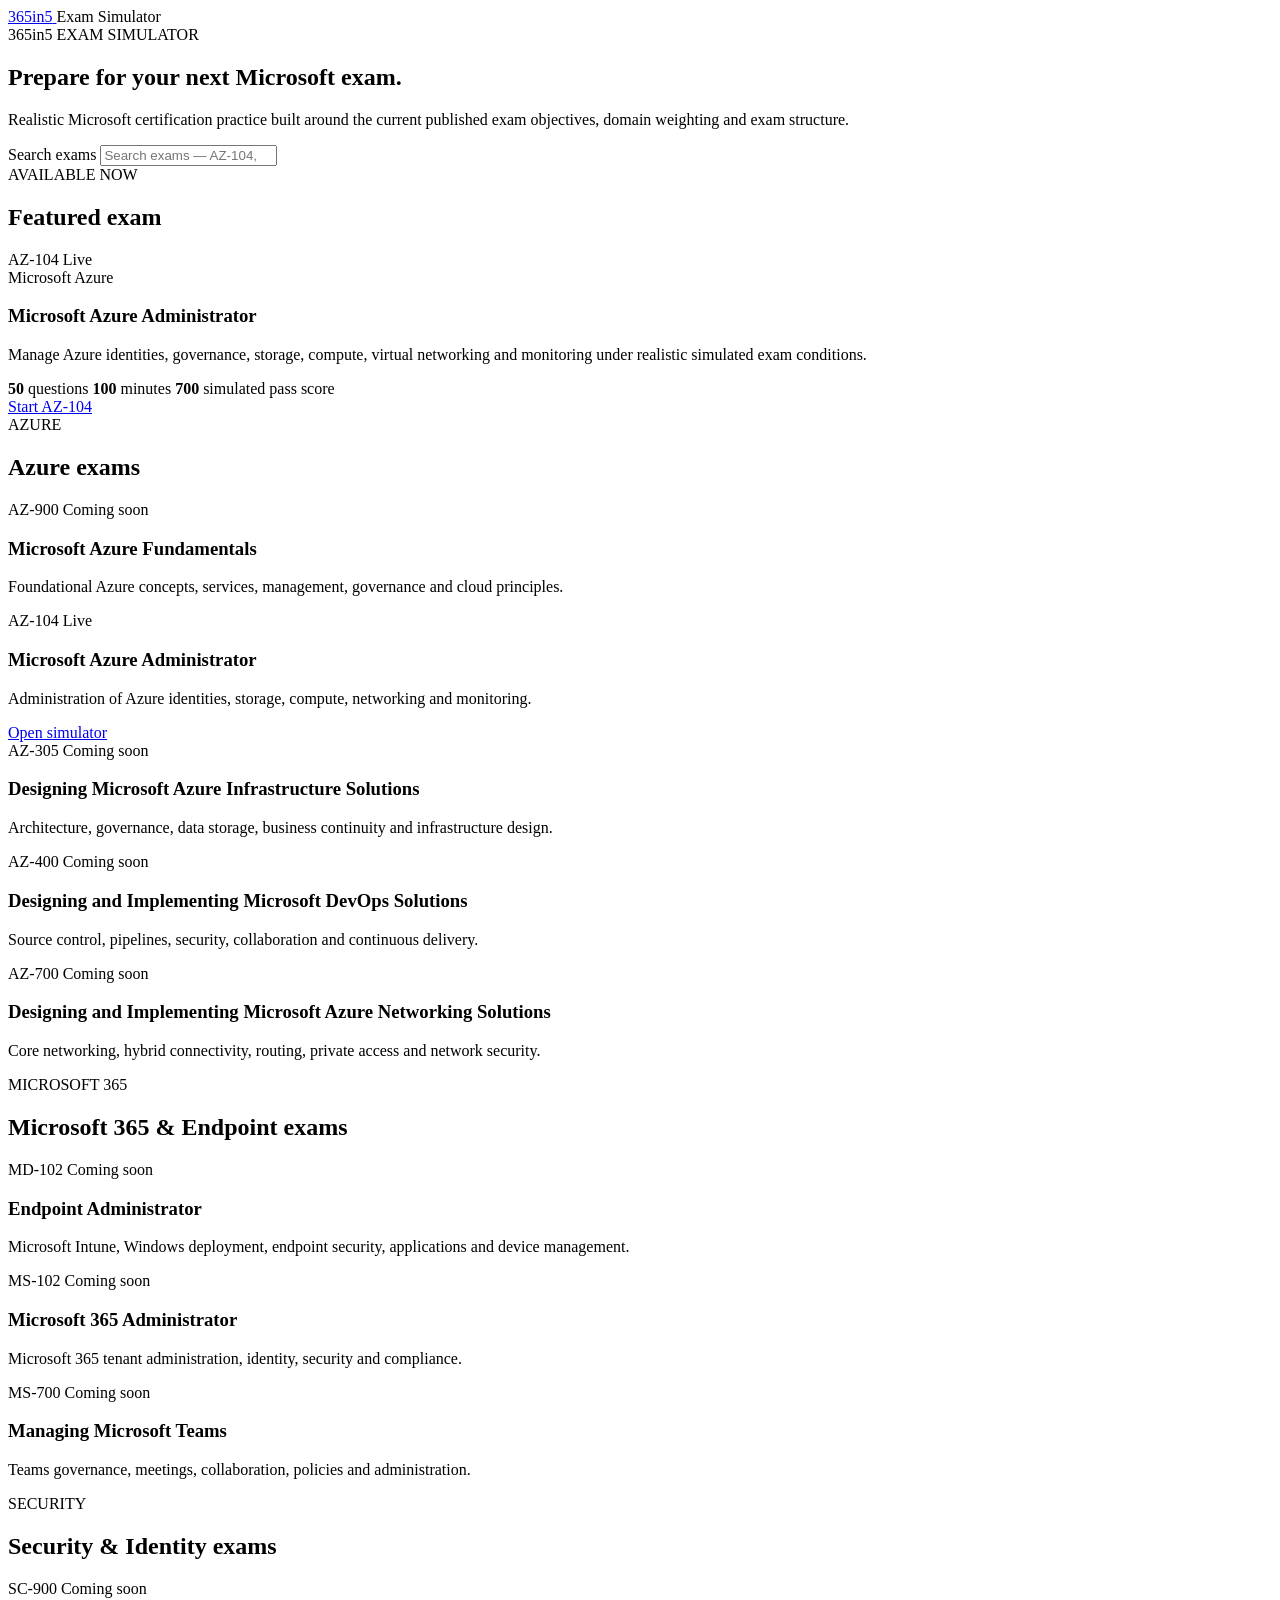
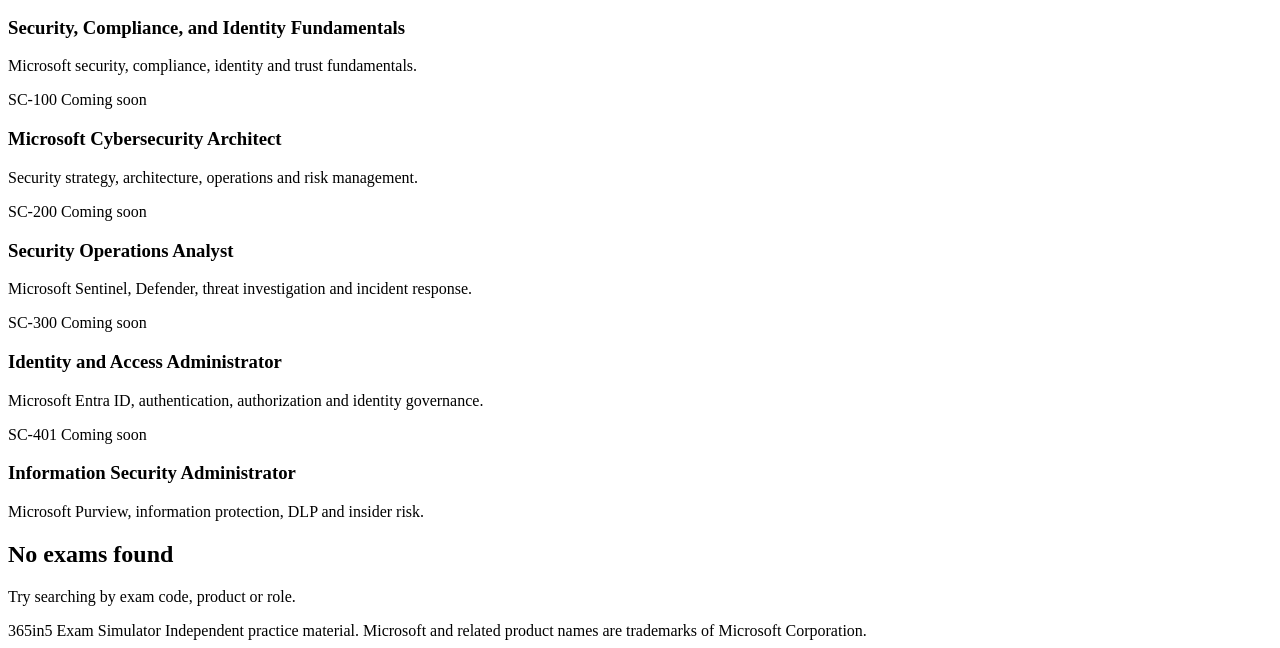
==== exams/index.html @ 089d5940 "Create main structure for exam simulator page This HTML file serves as the main structure for the 36" ====
<!DOCTYPE html>
<html lang="en">
<head>
  <meta charset="UTF-8">

  <meta
    name="viewport"
    content="width=device-width, initial-scale=1.0"
  >

  <meta
    name="description"
    content="365in5 Microsoft certification exam simulators. Practice Azure, Microsoft 365, Security, Endpoint and other Microsoft exams."
  >

  <title>Microsoft Exam Simulators | 365in5</title>

  <link rel="stylesheet" href="./styles.css">
</head>

<body>

  <div id="app">

    <!-- =====================================================
         HEADER
         ===================================================== -->

    <header class="site-header">

      <a
        class="brand"
        href="/"
        aria-label="365in5 home"
      >
        <span class="brand-mark">365</span><span>in5</span>
      </a>

      <span class="header-label">
        Exam Simulator
      </span>

    </header>


    <!-- =====================================================
         MAIN
         ===================================================== -->

    <main>


      <!-- ===================================================
           HERO
           =================================================== -->

      <section class="exam-hub-hero">

        <span class="eyebrow">
          365in5 EXAM SIMULATOR
        </span>

        <h1>
          Prepare for your next Microsoft exam.
        </h1>

        <p class="hero-copy">
          Realistic Microsoft certification practice built around
          the current published exam objectives, domain weighting
          and exam structure.
        </p>


        <!-- ===============================================
             SEARCH
             =============================================== -->

        <div class="exam-search-wrap">

          <label
            class="sr-only"
            for="examSearch"
          >
            Search exams
          </label>

          <input
            id="examSearch"
            class="exam-search"
            type="search"
            placeholder="Search exams — AZ-104, MD-102, SC-300..."
            autocomplete="off"
          >

        </div>

      </section>


      <!-- ===================================================
           FEATURED EXAM
           =================================================== -->

      <section class="exam-section">

        <div class="section-heading">

          <div>

            <span class="section-kicker">
              AVAILABLE NOW
            </span>

            <h2>
              Featured exam
            </h2>

          </div>

        </div>


        <article
          class="exam-card exam-card-featured"
          data-exam-search="az-104 azure administrator azure microsoft"
        >

          <div class="exam-card-top">

            <div>

              <span class="exam-code">
                AZ-104
              </span>

              <span class="status-badge status-live">
                Live
              </span>

            </div>

            <span class="exam-provider">
              Microsoft Azure
            </span>

          </div>


          <h3>
            Microsoft Azure Administrator
          </h3>


          <p>
            Manage Azure identities, governance, storage,
            compute, virtual networking and monitoring under
            realistic simulated exam conditions.
          </p>


          <div class="exam-stats">

            <span>
              <strong>50</strong>
              questions
            </span>

            <span>
              <strong>100</strong>
              minutes
            </span>

            <span>
              <strong>700</strong>
              simulated pass score
            </span>

          </div>


          <div class="exam-card-actions">

            <a
              class="primary-btn"
              href="./simulator.html?exam=az-104"
            >
              Start AZ-104
            </a>

          </div>

        </article>

      </section>


      <!-- ===================================================
           AZURE
           =================================================== -->

      <section class="exam-section">

        <div class="section-heading">

          <div>

            <span class="section-kicker">
              AZURE
            </span>

            <h2>
              Azure exams
            </h2>

          </div>

        </div>


        <div class="exam-grid">


          <!-- AZ-900 -->

          <article
            class="exam-card"
            data-exam-search="az-900 azure fundamentals microsoft"
          >

            <div class="exam-card-top">

              <span class="exam-code">
                AZ-900
              </span>

              <span class="status-badge status-coming">
                Coming soon
              </span>

            </div>

            <h3>
              Microsoft Azure Fundamentals
            </h3>

            <p>
              Foundational Azure concepts, services,
              management, governance and cloud principles.
            </p>

          </article>


          <!-- AZ-104 -->

          <article
            class="exam-card"
            data-exam-search="az-104 azure administrator microsoft"
          >

            <div class="exam-card-top">

              <span class="exam-code">
                AZ-104
              </span>

              <span class="status-badge status-live">
                Live
              </span>

            </div>

            <h3>
              Microsoft Azure Administrator
            </h3>

            <p>
              Administration of Azure identities,
              storage, compute, networking and monitoring.
            </p>

            <div class="exam-card-actions">

              <a
                class="secondary-btn"
                href="./simulator.html?exam=az-104"
              >
                Open simulator
              </a>

            </div>

          </article>


          <!-- AZ-305 -->

          <article
            class="exam-card"
            data-exam-search="az-305 azure solutions architect design infrastructure"
          >

            <div class="exam-card-top">

              <span class="exam-code">
                AZ-305
              </span>

              <span class="status-badge status-coming">
                Coming soon
              </span>

            </div>

            <h3>
              Designing Microsoft Azure Infrastructure Solutions
            </h3>

            <p>
              Architecture, governance, data storage,
              business continuity and infrastructure design.
            </p>

          </article>


          <!-- AZ-400 -->

          <article
            class="exam-card"
            data-exam-search="az-400 devops engineer azure microsoft"
          >

            <div class="exam-card-top">

              <span class="exam-code">
                AZ-400
              </span>

              <span class="status-badge status-coming">
                Coming soon
              </span>

            </div>

            <h3>
              Designing and Implementing Microsoft DevOps Solutions
            </h3>

            <p>
              Source control, pipelines, security,
              collaboration and continuous delivery.
            </p>

          </article>


          <!-- AZ-700 -->

          <article
            class="exam-card"
            data-exam-search="az-700 azure network engineer networking"
          >

            <div class="exam-card-top">

              <span class="exam-code">
                AZ-700
              </span>

              <span class="status-badge status-coming">
                Coming soon
              </span>

            </div>

            <h3>
              Designing and Implementing Microsoft Azure Networking Solutions
            </h3>

            <p>
              Core networking, hybrid connectivity,
              routing, private access and network security.
            </p>

          </article>

        </div>

      </section>


      <!-- ===================================================
           MICROSOFT 365 / ENDPOINT
           =================================================== -->

      <section class="exam-section">

        <div class="section-heading">

          <div>

            <span class="section-kicker">
              MICROSOFT 365
            </span>

            <h2>
              Microsoft 365 & Endpoint exams
            </h2>

          </div>

        </div>


        <div class="exam-grid">


          <!-- MD-102 -->

          <article
            class="exam-card"
            data-exam-search="md-102 endpoint administrator intune windows autopilot defender"
          >

            <div class="exam-card-top">

              <span class="exam-code">
                MD-102
              </span>

              <span class="status-badge status-coming">
                Coming soon
              </span>

            </div>

            <h3>
              Endpoint Administrator
            </h3>

            <p>
              Microsoft Intune, Windows deployment,
              endpoint security, applications and device management.
            </p>

          </article>


          <!-- MS-102 -->

          <article
            class="exam-card"
            data-exam-search="ms-102 microsoft 365 administrator entra defender purview"
          >

            <div class="exam-card-top">

              <span class="exam-code">
                MS-102
              </span>

              <span class="status-badge status-coming">
                Coming soon
              </span>

            </div>

            <h3>
              Microsoft 365 Administrator
            </h3>

            <p>
              Microsoft 365 tenant administration,
              identity, security and compliance.
            </p>

          </article>


          <!-- MS-700 -->

          <article
            class="exam-card"
            data-exam-search="ms-700 teams administrator microsoft teams"
          >

            <div class="exam-card-top">

              <span class="exam-code">
                MS-700
              </span>

              <span class="status-badge status-coming">
                Coming soon
              </span>

            </div>

            <h3>
              Managing Microsoft Teams
            </h3>

            <p>
              Teams governance, meetings,
              collaboration, policies and administration.
            </p>

          </article>

        </div>

      </section>


      <!-- ===================================================
           SECURITY
           =================================================== -->

      <section class="exam-section">

        <div class="section-heading">

          <div>

            <span class="section-kicker">
              SECURITY
            </span>

            <h2>
              Security & Identity exams
            </h2>

          </div>

        </div>


        <div class="exam-grid">


          <!-- SC-900 -->

          <article
            class="exam-card"
            data-exam-search="sc-900 security compliance identity fundamentals"
          >

            <div class="exam-card-top">

              <span class="exam-code">
                SC-900
              </span>

              <span class="status-badge status-coming">
                Coming soon
              </span>

            </div>

            <h3>
              Security, Compliance, and Identity Fundamentals
            </h3>

            <p>
              Microsoft security, compliance,
              identity and trust fundamentals.
            </p>

          </article>


          <!-- SC-100 -->

          <article
            class="exam-card"
            data-exam-search="sc-100 cybersecurity architect microsoft"
          >

            <div class="exam-card-top">

              <span class="exam-code">
                SC-100
              </span>

              <span class="status-badge status-coming">
                Coming soon
              </span>

            </div>

            <h3>
              Microsoft Cybersecurity Architect
            </h3>

            <p>
              Security strategy, architecture,
              operations and risk management.
            </p>

          </article>


          <!-- SC-200 -->

          <article
            class="exam-card"
            data-exam-search="sc-200 security operations analyst sentinel defender"
          >

            <div class="exam-card-top">

              <span class="exam-code">
                SC-200
              </span>

              <span class="status-badge status-coming">
                Coming soon
              </span>

            </div>

            <h3>
              Security Operations Analyst
            </h3>

            <p>
              Microsoft Sentinel, Defender,
              threat investigation and incident response.
            </p>

          </article>


          <!-- SC-300 -->

          <article
            class="exam-card"
            data-exam-search="sc-300 identity access administrator entra id"
          >

            <div class="exam-card-top">

              <span class="exam-code">
                SC-300
              </span>

              <span class="status-badge status-coming">
                Coming soon
              </span>

            </div>

            <h3>
              Identity and Access Administrator
            </h3>

            <p>
              Microsoft Entra ID, authentication,
              authorization and identity governance.
            </p>

          </article>


          <!-- SC-401 -->

          <article
            class="exam-card"
            data-exam-search="sc-401 information security administrator purview"
          >

            <div class="exam-card-top">

              <span class="exam-code">
                SC-401
              </span>

              <span class="status-badge status-coming">
                Coming soon
              </span>

            </div>

            <h3>
              Information Security Administrator
            </h3>

            <p>
              Microsoft Purview, information protection,
              DLP and insider risk.
            </p>

          </article>

        </div>

      </section>


      <!-- ===================================================
           EMPTY SEARCH RESULT
           =================================================== -->

      <section
        id="noResults"
        class="no-results hidden"
      >

        <h2>
          No exams found
        </h2>

        <p>
          Try searching by exam code, product or role.
        </p>

      </section>

    </main>


    <!-- =====================================================
         FOOTER
         ===================================================== -->

    <footer>

      <span>
        365in5 Exam Simulator
      </span>

      <span>
        Independent practice material.
        Microsoft and related product names are trademarks
        of Microsoft Corporation.
      </span>

    </footer>

  </div>


  <!-- =======================================================
       HUB SEARCH
       ======================================================= -->

  <script>

    (() => {

      "use strict";


      const searchInput =
        document.getElementById("examSearch");


      const examCards =
        Array.from(
          document.querySelectorAll(".exam-card")
        );


      const sections =
        Array.from(
          document.querySelectorAll(".exam-section")
        );


      const noResults =
        document.getElementById("noResults");


      function normalise(value) {

        return String(value)
          .toLowerCase()
          .trim();

      }


      function filterExams() {

        const query =
          normalise(searchInput.value);


        let visibleCards = 0;


        examCards.forEach((card) => {

          const haystack =
            normalise(
              card.dataset.examSearch +
              " " +
              card.textContent
            );


          const visible =
            query === "" ||
            haystack.includes(query);


          card.classList.toggle(
            "hidden",
            !visible
          );


          if (visible) {

            visibleCards++;

          }

        });


        sections.forEach((section) => {

          const visibleInside =
            section.querySelector(
              ".exam-card:not(.hidden)"
            );


          section.classList.toggle(
            "hidden",
            !visibleInside
          );

        });


        noResults.classList.toggle(
          "hidden",
          visibleCards !== 0
        );

      }


      searchInput.addEventListener(
        "input",
        filterExams
      );

    })();

  </script>

</body>
</html>
---- exams/styles.css ----

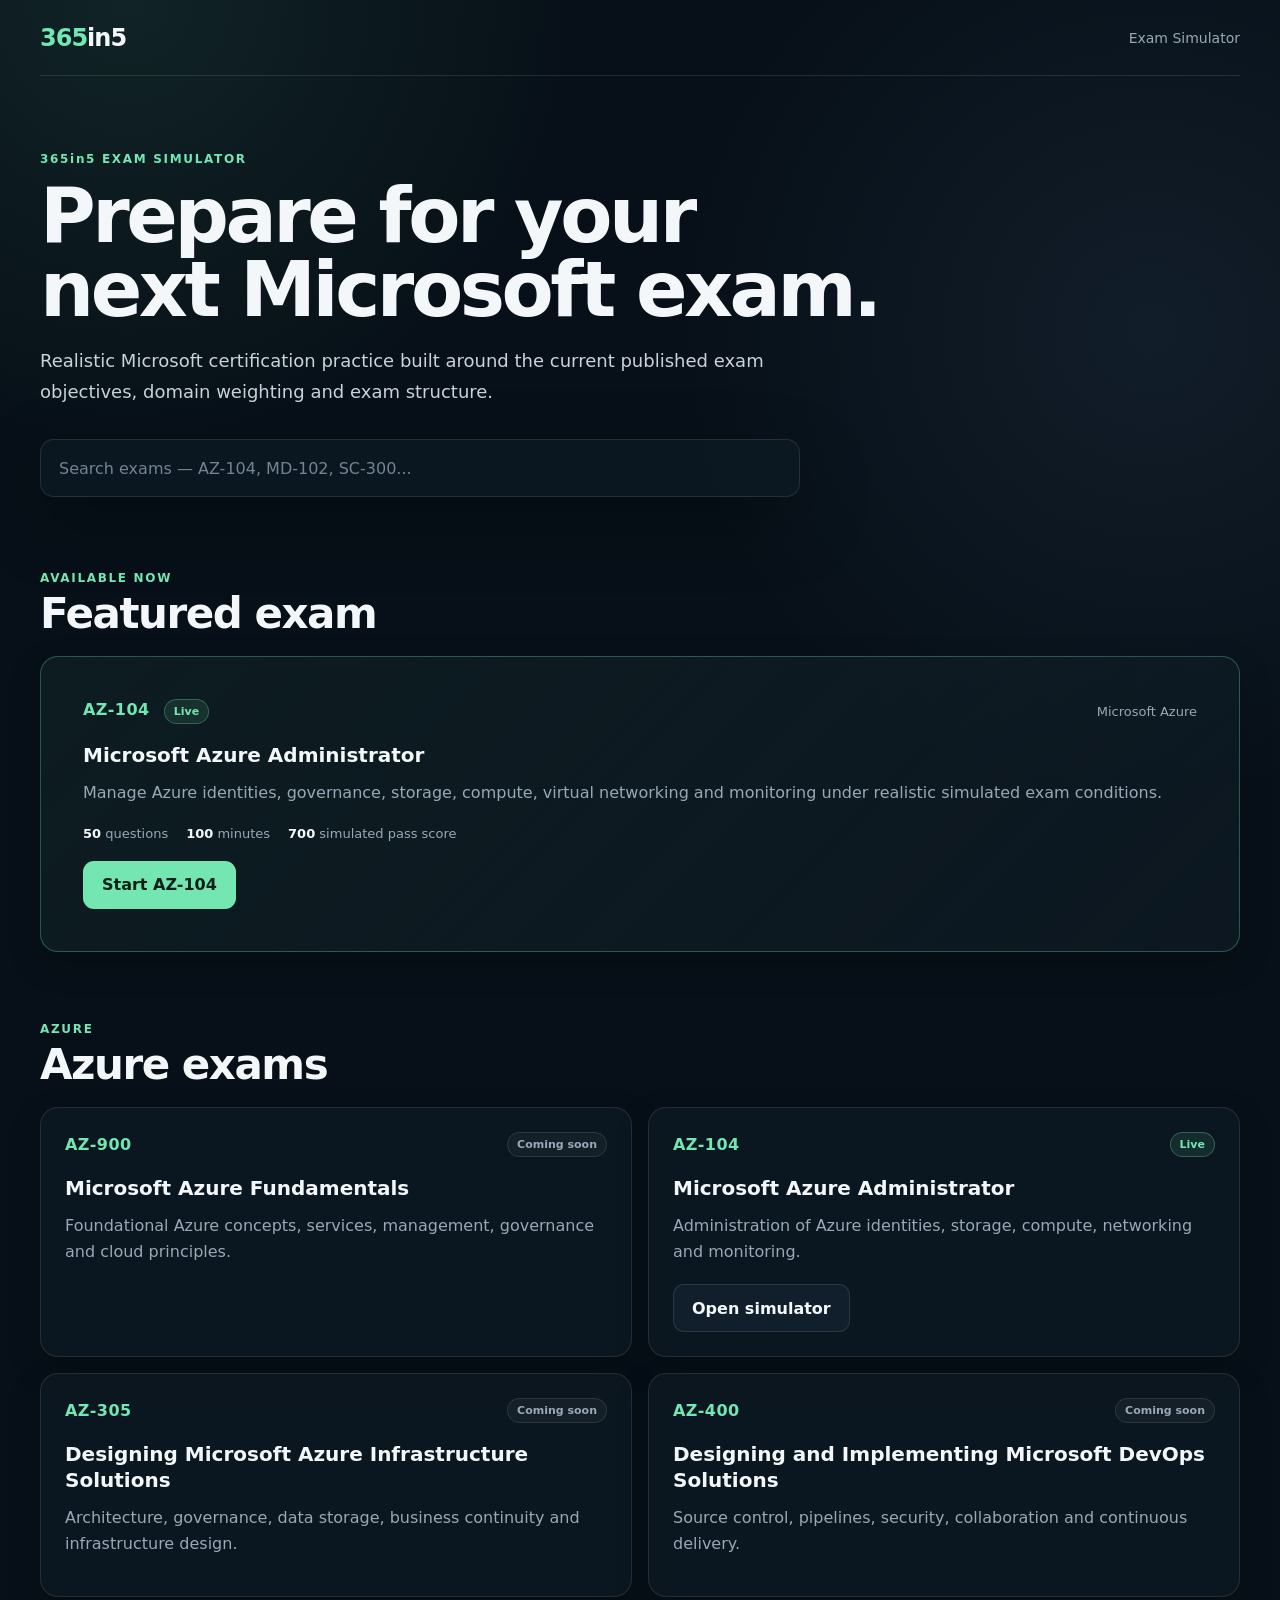
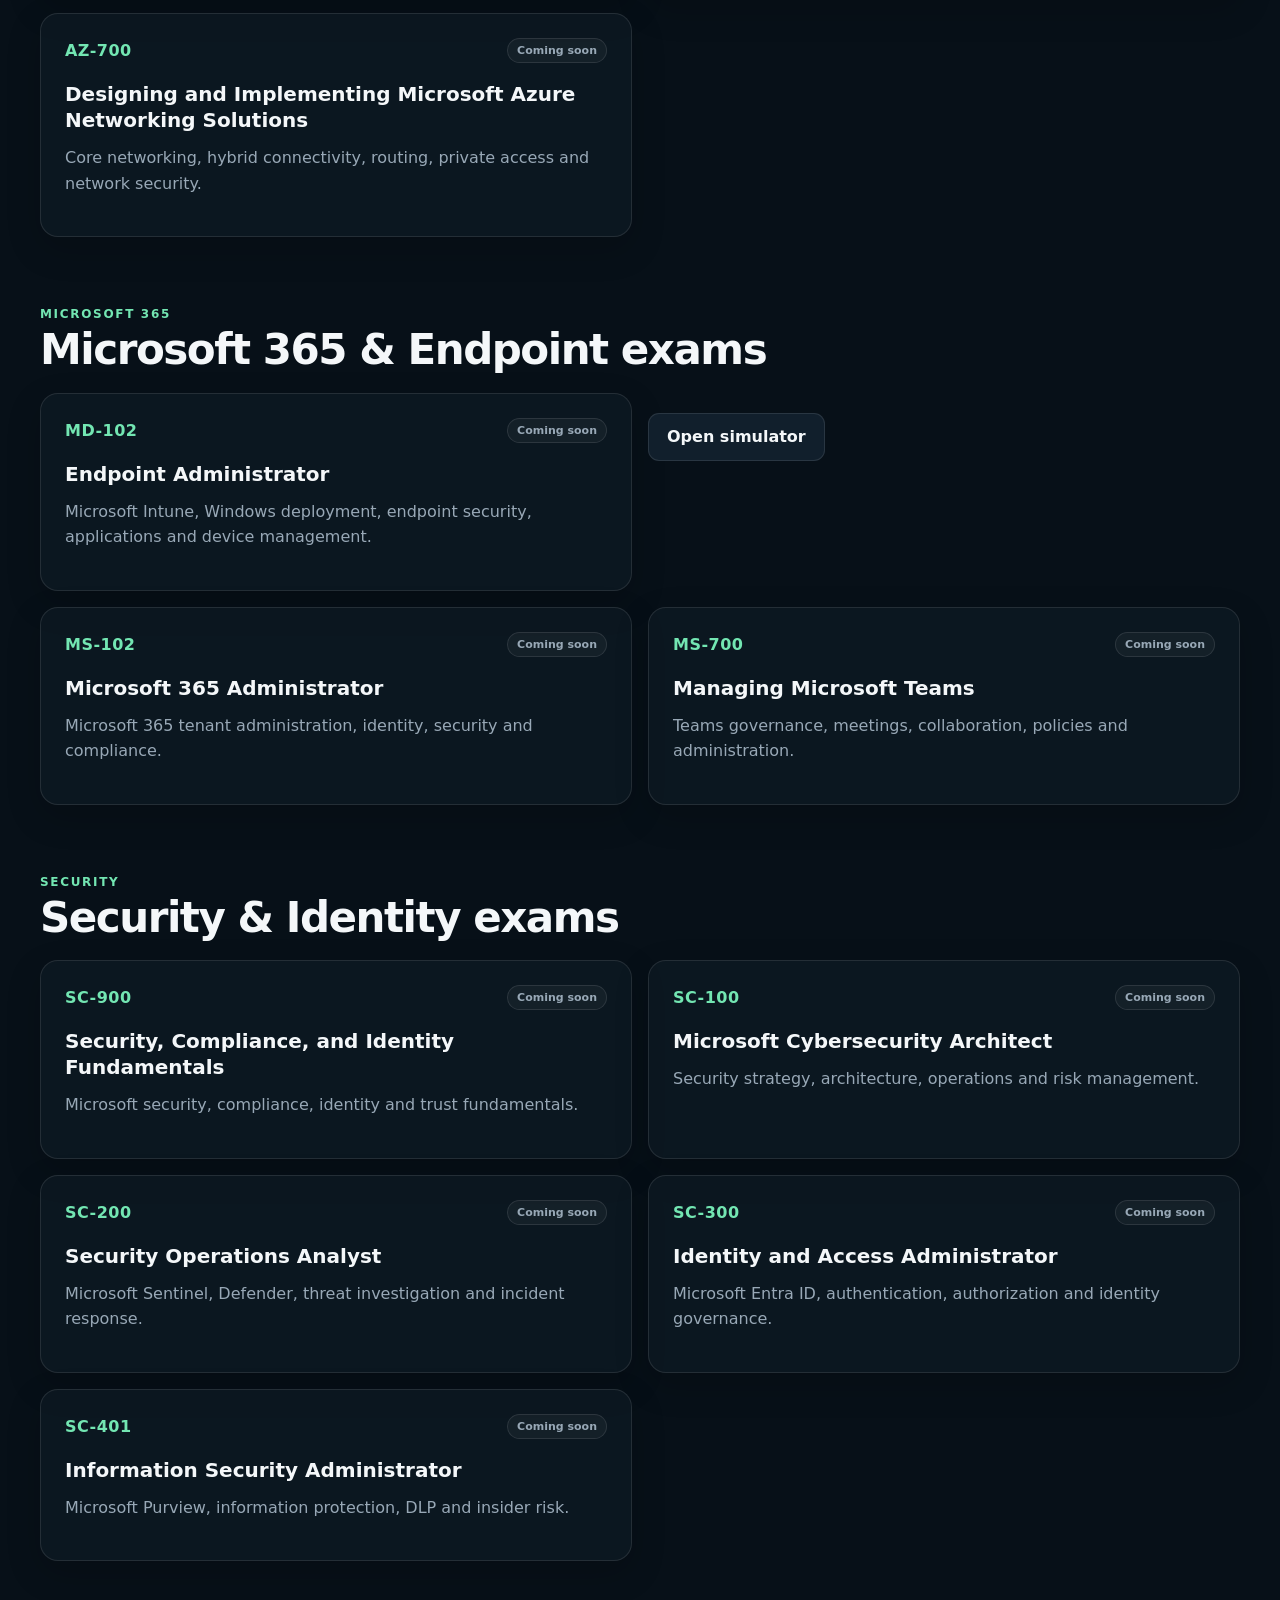
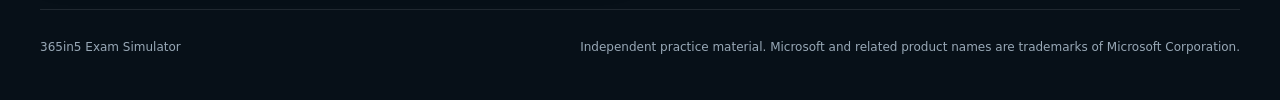
==== commit 7d3b0021: "Add 'Open simulator' button to exam card Added a new action button to open the exam simulator." ====
--- a/exams/index.html
+++ b/exams/index.html
@@ -446,7 +446,16 @@
 
           </article>
 
-
+<div class="exam-card-actions">
+
+              <a
+                class="secondary-btn"
+                href="./simulator.html?exam=az-104"
+              >
+                Open simulator
+              </a>
+
+</div>
           <!-- MS-102 -->
 
           <article
--- a/exams/styles.css
+++ b/exams/styles.css
@@ -1 +1,2824 @@
-
+/*
+ * ============================================================
+ * 365in5 EXAM HUB + SIMULATOR
+ * ============================================================
+ *
+ * Shared stylesheet for:
+ *
+ * /exams/index.html
+ * /exams/simulator.html
+ *
+ * ============================================================
+ */
+
+
+/*
+ * ============================================================
+ * ROOT
+ * ============================================================
+ */
+
+
+:root {
+
+    --bg:
+        #071018;
+
+    --bg-soft:
+        #0a141d;
+
+    --panel:
+        #0d1822;
+
+    --panel-2:
+        #111f2c;
+
+    --panel-3:
+        #162635;
+
+    --border:
+        rgba(255, 255, 255, 0.1);
+
+    --border-strong:
+        rgba(255, 255, 255, 0.16);
+
+    --text:
+        #f4f7f9;
+
+    --text-soft:
+        #c9d3da;
+
+    --muted:
+        #98a8b6;
+
+    --accent:
+        #73e6b2;
+
+    --accent-soft:
+        rgba(115, 230, 178, 0.1);
+
+    --accent-border:
+        rgba(115, 230, 178, 0.3);
+
+    --blue:
+        #8db9ff;
+
+    --blue-soft:
+        rgba(141, 185, 255, 0.1);
+
+    --danger:
+        #ff6b6b;
+
+    --danger-soft:
+        rgba(255, 107, 107, 0.1);
+
+    --warning:
+        #ffd36a;
+
+    --warning-soft:
+        rgba(255, 211, 106, 0.1);
+
+    --success:
+        #73e6b2;
+
+    --shadow:
+        0 24px 70px rgba(0, 0, 0, 0.28);
+
+    --radius:
+        18px;
+
+    --radius-small:
+        11px;
+
+    --content:
+        1200px;
+
+}
+
+
+/*
+ * ============================================================
+ * RESET
+ * ============================================================
+ */
+
+
+* {
+
+    box-sizing:
+        border-box;
+
+}
+
+
+html {
+
+    color-scheme:
+        dark;
+
+    scroll-behavior:
+        smooth;
+
+}
+
+
+body {
+
+    margin:
+        0;
+
+    min-height:
+        100vh;
+
+    font-family:
+        Inter,
+        ui-sans-serif,
+        system-ui,
+        -apple-system,
+        BlinkMacSystemFont,
+        "Segoe UI",
+        sans-serif;
+
+    color:
+        var(--text);
+
+    background:
+
+        radial-gradient(
+            circle at 10% 0%,
+            rgba(115, 230, 178, 0.09),
+            transparent 28rem
+        ),
+
+        radial-gradient(
+            circle at 90% 10%,
+            rgba(141, 185, 255, 0.08),
+            transparent 30rem
+        ),
+
+        var(--bg);
+
+}
+
+
+button,
+input {
+
+    font:
+        inherit;
+
+}
+
+
+button,
+a {
+
+    -webkit-tap-highlight-color:
+        transparent;
+
+}
+
+
+button {
+
+    cursor:
+        pointer;
+
+}
+
+
+a {
+
+    color:
+        inherit;
+
+}
+
+
+.hidden {
+
+    display:
+        none !important;
+
+}
+
+
+.sr-only {
+
+    position:
+        absolute;
+
+    width:
+        1px;
+
+    height:
+        1px;
+
+    padding:
+        0;
+
+    margin:
+        -1px;
+
+    overflow:
+        hidden;
+
+    clip:
+        rect(0, 0, 0, 0);
+
+    white-space:
+        nowrap;
+
+    border:
+        0;
+
+}
+
+
+/*
+ * ============================================================
+ * LAYOUT
+ * ============================================================
+ */
+
+
+.site-header,
+main,
+footer {
+
+    width:
+        min(
+            var(--content),
+            calc(100% - 32px)
+        );
+
+    margin:
+        0 auto;
+
+}
+
+
+main {
+
+    min-height:
+        calc(100vh - 160px);
+
+}
+
+
+/*
+ * ============================================================
+ * HEADER
+ * ============================================================
+ */
+
+
+.site-header {
+
+    min-height:
+        76px;
+
+    display:
+        flex;
+
+    align-items:
+        center;
+
+    justify-content:
+        space-between;
+
+    gap:
+        20px;
+
+    border-bottom:
+        1px solid var(--border);
+
+}
+
+
+.brand {
+
+    display:
+        inline-flex;
+
+    align-items:
+        center;
+
+    text-decoration:
+        none;
+
+    color:
+        var(--text);
+
+    font-weight:
+        900;
+
+    font-size:
+        24px;
+
+    letter-spacing:
+        -1px;
+
+}
+
+
+.brand-mark {
+
+    color:
+        var(--accent);
+
+}
+
+
+.header-label {
+
+    color:
+        var(--muted);
+
+    font-size:
+        14px;
+
+}
+
+
+.simulator-header-meta {
+
+    display:
+        flex;
+
+    align-items:
+        center;
+
+    gap:
+        12px;
+
+}
+
+
+/*
+ * ============================================================
+ * TYPOGRAPHY
+ * ============================================================
+ */
+
+
+h1,
+h2,
+h3,
+p {
+
+    margin-top:
+        0;
+
+}
+
+
+h1 {
+
+    font-size:
+        clamp(
+            42px,
+            7vw,
+            76px
+        );
+
+    line-height:
+        0.98;
+
+    letter-spacing:
+        -0.045em;
+
+    margin-bottom:
+        18px;
+
+}
+
+
+h2 {
+
+    font-size:
+        clamp(
+            28px,
+            4vw,
+            42px
+        );
+
+    line-height:
+        1.05;
+
+    letter-spacing:
+        -0.035em;
+
+}
+
+
+h3 {
+
+    font-size:
+        20px;
+
+    line-height:
+        1.3;
+
+}
+
+
+.eyebrow,
+.section-kicker {
+
+    display:
+        inline-block;
+
+    color:
+        var(--accent);
+
+    font-size:
+        12px;
+
+    font-weight:
+        800;
+
+    letter-spacing:
+        0.14em;
+
+}
+
+
+.hero-copy {
+
+    max-width:
+        760px;
+
+    color:
+        var(--text-soft);
+
+    font-size:
+        18px;
+
+    line-height:
+        1.7;
+
+}
+
+
+/*
+ * ============================================================
+ * BUTTONS
+ * ============================================================
+ */
+
+
+.primary-btn,
+.secondary-btn,
+.danger-btn {
+
+    display:
+        inline-flex;
+
+    align-items:
+        center;
+
+    justify-content:
+        center;
+
+    min-height:
+        48px;
+
+    padding:
+        13px 18px;
+
+    border-radius:
+        var(--radius-small);
+
+    font-weight:
+        800;
+
+    text-decoration:
+        none;
+
+    border:
+        1px solid transparent;
+
+    transition:
+
+        transform 0.15s ease,
+        border-color 0.15s ease,
+        background 0.15s ease,
+        opacity 0.15s ease;
+
+}
+
+
+.primary-btn {
+
+    background:
+        var(--accent);
+
+    color:
+        #062017;
+
+}
+
+
+.primary-btn:hover {
+
+    transform:
+        translateY(-1px);
+
+}
+
+
+.secondary-btn {
+
+    background:
+        var(--panel-2);
+
+    color:
+        var(--text);
+
+    border-color:
+        var(--border);
+
+}
+
+
+.secondary-btn:hover {
+
+    border-color:
+        var(--border-strong);
+
+    background:
+        var(--panel-3);
+
+}
+
+
+.danger-btn {
+
+    background:
+        var(--danger);
+
+    color:
+        #250606;
+
+}
+
+
+button:disabled {
+
+    opacity:
+        0.38;
+
+    cursor:
+        not-allowed;
+
+    transform:
+        none !important;
+
+}
+
+
+/*
+ * ============================================================
+ * FOOTER
+ * ============================================================
+ */
+
+
+footer {
+
+    padding:
+        28px 0 44px;
+
+    border-top:
+        1px solid var(--border);
+
+    display:
+        flex;
+
+    justify-content:
+        space-between;
+
+    gap:
+        24px;
+
+    color:
+        var(--muted);
+
+    font-size:
+        12px;
+
+    line-height:
+        1.5;
+
+}
+
+
+/*
+ * ============================================================
+ * EXAM HUB
+ * ============================================================
+ */
+
+
+.exam-hub-hero {
+
+    padding:
+        72px 0 52px;
+
+}
+
+
+.exam-hub-hero h1 {
+
+    max-width:
+        850px;
+
+    margin-top:
+        12px;
+
+}
+
+
+.exam-search-wrap {
+
+    margin-top:
+        32px;
+
+    max-width:
+        760px;
+
+}
+
+
+.exam-search {
+
+    width:
+        100%;
+
+    min-height:
+        58px;
+
+    padding:
+        0 18px;
+
+    border:
+        1px solid var(--border);
+
+    border-radius:
+        14px;
+
+    background:
+        rgba(13, 24, 34, 0.92);
+
+    color:
+        var(--text);
+
+    outline:
+        none;
+
+    box-shadow:
+        var(--shadow);
+
+}
+
+
+.exam-search::placeholder {
+
+    color:
+        #738494;
+
+}
+
+
+.exam-search:focus {
+
+    border-color:
+        var(--accent-border);
+
+    box-shadow:
+
+        var(--shadow),
+
+        0 0 0 3px
+        rgba(115, 230, 178, 0.07);
+
+}
+
+
+/*
+ * ============================================================
+ * HUB SECTIONS
+ * ============================================================
+ */
+
+
+.exam-section {
+
+    padding:
+        18px 0 48px;
+
+}
+
+
+.section-heading {
+
+    display:
+        flex;
+
+    justify-content:
+        space-between;
+
+    align-items:
+        flex-end;
+
+    gap:
+        20px;
+
+    margin-bottom:
+        20px;
+
+}
+
+
+.section-heading.compact {
+
+    margin-bottom:
+        16px;
+
+}
+
+
+.section-heading h2 {
+
+    margin:
+        6px 0 0;
+
+}
+
+
+.exam-grid {
+
+    display:
+        grid;
+
+    grid-template-columns:
+        repeat(
+            2,
+            minmax(0, 1fr)
+        );
+
+    gap:
+        16px;
+
+}
+
+
+/*
+ * ============================================================
+ * EXAM CARD
+ * ============================================================
+ */
+
+
+.exam-card {
+
+    min-width:
+        0;
+
+    padding:
+        24px;
+
+    border:
+        1px solid var(--border);
+
+    border-radius:
+        var(--radius);
+
+    background:
+        rgba(13, 24, 34, 0.88);
+
+    box-shadow:
+        0 12px 34px rgba(0, 0, 0, 0.18);
+
+}
+
+
+.exam-card-featured {
+
+    padding:
+        clamp(
+            26px,
+            5vw,
+            42px
+        );
+
+    border-color:
+        var(--accent-border);
+
+    background:
+
+        linear-gradient(
+            135deg,
+            rgba(115, 230, 178, 0.06),
+            rgba(13, 24, 34, 0.94)
+        );
+
+}
+
+
+.exam-card-top {
+
+    display:
+        flex;
+
+    align-items:
+        center;
+
+    justify-content:
+        space-between;
+
+    gap:
+        16px;
+
+    margin-bottom:
+        18px;
+
+}
+
+
+.exam-code {
+
+    color:
+        var(--accent);
+
+    font-weight:
+        900;
+
+    letter-spacing:
+        0.03em;
+
+}
+
+
+.exam-provider {
+
+    color:
+        var(--muted);
+
+    font-size:
+        13px;
+
+}
+
+
+.exam-card h3 {
+
+    margin-bottom:
+        12px;
+
+}
+
+
+.exam-card p {
+
+    color:
+        var(--muted);
+
+    line-height:
+        1.6;
+
+}
+
+
+.status-badge {
+
+    display:
+        inline-flex;
+
+    align-items:
+        center;
+
+    padding:
+        5px 9px;
+
+    margin-left:
+        8px;
+
+    border-radius:
+        999px;
+
+    font-size:
+        11px;
+
+    font-weight:
+        800;
+
+}
+
+
+.status-live {
+
+    color:
+        var(--accent);
+
+    background:
+        var(--accent-soft);
+
+    border:
+        1px solid var(--accent-border);
+
+}
+
+
+.status-coming {
+
+    color:
+        var(--muted);
+
+    background:
+        rgba(255, 255, 255, 0.04);
+
+    border:
+        1px solid var(--border);
+
+}
+
+
+.exam-stats {
+
+    display:
+        flex;
+
+    flex-wrap:
+        wrap;
+
+    gap:
+        18px;
+
+    margin:
+        20px 0;
+
+    color:
+        var(--muted);
+
+    font-size:
+        13px;
+
+}
+
+
+.exam-stats strong {
+
+    color:
+        var(--text);
+
+}
+
+
+.exam-card-actions {
+
+    margin-top:
+        20px;
+
+}
+
+
+.no-results {
+
+    padding:
+        50px 0 100px;
+
+    text-align:
+        center;
+
+}
+
+
+.no-results p {
+
+    color:
+        var(--muted);
+
+}
+
+
+/*
+ * ============================================================
+ * SIMULATOR INTRO
+ * ============================================================
+ */
+
+
+.simulator-intro {
+
+    padding:
+        56px 0 80px;
+
+}
+
+
+.simulator-intro-card {
+
+    max-width:
+        900px;
+
+}
+
+
+.back-link {
+
+    display:
+        inline-block;
+
+    margin-bottom:
+        26px;
+
+    color:
+        var(--muted);
+
+    text-decoration:
+        none;
+
+}
+
+
+.back-link:hover {
+
+    color:
+        var(--text);
+
+}
+
+
+/*
+ * ============================================================
+ * EXAM META
+ * ============================================================
+ */
+
+
+.exam-meta,
+.review-summary {
+
+    display:
+        grid;
+
+    grid-template-columns:
+        repeat(
+            3,
+            1fr
+        );
+
+    gap:
+        12px;
+
+    margin:
+        34px 0;
+
+}
+
+
+.exam-meta > div,
+.review-summary > div {
+
+    padding:
+        20px;
+
+    border:
+        1px solid var(--border);
+
+    border-radius:
+        14px;
+
+    background:
+        var(--panel);
+
+}
+
+
+.exam-meta strong,
+.review-summary strong {
+
+    display:
+        block;
+
+    font-size:
+        30px;
+
+}
+
+
+.exam-meta span,
+.review-summary span {
+
+    color:
+        var(--muted);
+
+    font-size:
+        13px;
+
+}
+
+
+/*
+ * ============================================================
+ * NOTICES
+ * ============================================================
+ */
+
+
+.notice,
+.score-note {
+
+    padding:
+        16px 18px;
+
+    border:
+        1px solid var(--accent-border);
+
+    background:
+        var(--accent-soft);
+
+    border-radius:
+        12px;
+
+    color:
+        #c7d8d0;
+
+    line-height:
+        1.6;
+
+}
+
+
+/*
+ * ============================================================
+ * WEIGHTS / BLUEPRINT
+ * ============================================================
+ */
+
+
+.weights {
+
+    margin:
+        34px 0;
+
+    padding:
+        24px;
+
+    border:
+        1px solid var(--border);
+
+    border-radius:
+        var(--radius);
+
+    background:
+        rgba(13, 24, 34, 0.84);
+
+    box-shadow:
+        var(--shadow);
+
+}
+
+
+.weight-row {
+
+    display:
+        flex;
+
+    justify-content:
+        space-between;
+
+    align-items:
+        flex-start;
+
+    gap:
+        20px;
+
+    padding:
+        14px 0;
+
+    border-top:
+        1px solid var(--border);
+
+}
+
+
+.weight-row:first-child {
+
+    border-top:
+        0;
+
+}
+
+
+.weight-row span {
+
+    color:
+        var(--text-soft);
+
+}
+
+
+.weight-row strong {
+
+    white-space:
+        nowrap;
+
+}
+
+
+/*
+ * ============================================================
+ * ACTIVE EXAM
+ * ============================================================
+ */
+
+
+.exam-view {
+
+    padding:
+        28px 0 70px;
+
+}
+
+
+.exam-toolbar {
+
+    display:
+        flex;
+
+    justify-content:
+        space-between;
+
+    align-items:
+        center;
+
+    gap:
+        20px;
+
+    padding:
+        18px 20px;
+
+    margin-bottom:
+        18px;
+
+    border:
+        1px solid var(--border);
+
+    background:
+        var(--panel);
+
+    border-radius:
+        14px;
+
+}
+
+
+.exam-toolbar-left {
+
+    display:
+        flex;
+
+    align-items:
+        center;
+
+    gap:
+        14px;
+
+}
+
+
+#questionCounter {
+
+    color:
+        var(--muted);
+
+}
+
+
+.timer-wrap {
+
+    text-align:
+        right;
+
+}
+
+
+.timer-wrap span {
+
+    display:
+        block;
+
+    color:
+        var(--muted);
+
+    font-size:
+        12px;
+
+}
+
+
+.timer-wrap strong {
+
+    font-size:
+        22px;
+
+}
+
+
+/*
+ * ============================================================
+ * EXAM GRID
+ * ============================================================
+ */
+
+
+.exam-layout {
+
+    display:
+        grid;
+
+    grid-template-columns:
+        220px minmax(0, 1fr);
+
+    gap:
+        18px;
+
+}
+
+
+/*
+ * ============================================================
+ * QUESTION NAV
+ * ============================================================
+ */
+
+
+.question-nav-panel {
+
+    align-self:
+        start;
+
+    position:
+        sticky;
+
+    top:
+        16px;
+
+    padding:
+        18px;
+
+    border:
+        1px solid var(--border);
+
+    background:
+        rgba(13, 24, 34, 0.94);
+
+    border-radius:
+        var(--radius);
+
+    box-shadow:
+        var(--shadow);
+
+}
+
+
+.nav-title {
+
+    margin-bottom:
+        14px;
+
+    font-weight:
+        900;
+
+}
+
+
+.question-nav {
+
+    display:
+        grid;
+
+    grid-template-columns:
+        repeat(
+            5,
+            1fr
+        );
+
+    gap:
+        7px;
+
+}
+
+
+.nav-q {
+
+    aspect-ratio:
+        1;
+
+    min-width:
+        0;
+
+    border-radius:
+        8px;
+
+    border:
+        1px solid var(--border);
+
+    background:
+        var(--panel-2);
+
+    color:
+        var(--text);
+
+    font-size:
+        12px;
+
+}
+
+
+.nav-q:hover {
+
+    border-color:
+        var(--border-strong);
+
+}
+
+
+.nav-q.active {
+
+    outline:
+        2px solid var(--accent);
+
+    outline-offset:
+        1px;
+
+}
+
+
+.nav-q.answered {
+
+    background:
+        rgba(115, 230, 178, 0.18);
+
+    border-color:
+        rgba(115, 230, 178, 0.4);
+
+}
+
+
+.nav-q.review {
+
+    box-shadow:
+        inset 0 -3px 0 var(--warning);
+
+}
+
+
+.nav-legend {
+
+    display:
+        grid;
+
+    gap:
+        8px;
+
+    margin-top:
+        18px;
+
+    color:
+        var(--muted);
+
+    font-size:
+        12px;
+
+}
+
+
+.legend-dot {
+
+    display:
+        inline-block;
+
+    width:
+        9px;
+
+    height:
+        9px;
+
+    margin-right:
+        8px;
+
+    border-radius:
+        50%;
+
+}
+
+
+.legend-dot.answered {
+
+    background:
+        var(--accent);
+
+}
+
+
+.legend-dot.review {
+
+    background:
+        var(--warning);
+
+}
+
+
+/*
+ * ============================================================
+ * QUESTION CARD
+ * ============================================================
+ */
+
+
+.question-card {
+
+    min-height:
+        600px;
+
+    padding:
+        clamp(
+            22px,
+            4vw,
+            44px
+        );
+
+    border:
+        1px solid var(--border);
+
+    background:
+        rgba(13, 24, 34, 0.94);
+
+    border-radius:
+        var(--radius);
+
+    box-shadow:
+        var(--shadow);
+
+}
+
+
+.question-topline {
+
+    display:
+        flex;
+
+    justify-content:
+        space-between;
+
+    align-items:
+        center;
+
+    gap:
+        18px;
+
+}
+
+
+.domain-badge {
+
+    display:
+        inline-flex;
+
+    align-items:
+        center;
+
+    padding:
+        7px 10px;
+
+    border-radius:
+        999px;
+
+    background:
+        var(--blue-soft);
+
+    color:
+        #b9d1ff;
+
+    font-size:
+        12px;
+
+    font-weight:
+        800;
+
+}
+
+
+.review-toggle {
+
+    display:
+        flex;
+
+    align-items:
+        center;
+
+    gap:
+        8px;
+
+    color:
+        var(--muted);
+
+    font-size:
+        13px;
+
+}
+
+
+.review-toggle input {
+
+    accent-color:
+        var(--warning);
+
+}
+
+
+.question-card h2 {
+
+    margin:
+        28px 0 8px;
+
+    font-size:
+        clamp(
+            22px,
+            3vw,
+            30px
+        );
+
+    line-height:
+        1.45;
+
+    letter-spacing:
+        -0.02em;
+
+}
+
+
+.question-instruction {
+
+    margin-bottom:
+        22px;
+
+    color:
+        var(--muted);
+
+}
+
+
+/*
+ * ============================================================
+ * SCENARIOS
+ * ============================================================
+ */
+
+
+.scenario-box {
+
+    margin-top:
+        24px;
+
+    padding:
+        18px;
+
+    border:
+        1px solid var(--border);
+
+    border-left:
+        3px solid var(--blue);
+
+    border-radius:
+        10px;
+
+    background:
+        #09131b;
+
+    color:
+        #c6d2dc;
+
+    white-space:
+        pre-line;
+
+    line-height:
+        1.6;
+
+}
+
+
+/*
+ * ============================================================
+ * ANSWERS
+ * ============================================================
+ */
+
+
+.answers {
+
+    display:
+        grid;
+
+    gap:
+        11px;
+
+    margin-top:
+        24px;
+
+}
+
+
+.answer-option {
+
+    display:
+        flex;
+
+    align-items:
+        flex-start;
+
+    gap:
+        13px;
+
+    padding:
+        15px 16px;
+
+    border:
+        1px solid var(--border);
+
+    background:
+        #0a151e;
+
+    border-radius:
+        11px;
+
+    cursor:
+        pointer;
+
+    transition:
+
+        border-color 0.15s ease,
+        background 0.15s ease,
+        transform 0.15s ease;
+
+}
+
+
+.answer-option:hover {
+
+    border-color:
+        rgba(115, 230, 178, 0.45);
+
+    transform:
+        translateY(-1px);
+
+}
+
+
+.answer-option.selected {
+
+    border-color:
+        var(--accent);
+
+    background:
+        rgba(115, 230, 178, 0.07);
+
+}
+
+
+.answer-option input {
+
+    margin-top:
+        4px;
+
+    accent-color:
+        var(--accent);
+
+}
+
+
+.answer-option span {
+
+    line-height:
+        1.5;
+
+}
+
+
+/*
+ * ============================================================
+ * QUESTION ACTIONS
+ * ============================================================
+ */
+
+
+.question-actions,
+.review-actions,
+.results-actions {
+
+    display:
+        flex;
+
+    justify-content:
+        space-between;
+
+    gap:
+        12px;
+
+    margin-top:
+        34px;
+
+}
+
+
+/*
+ * ============================================================
+ * REVIEW
+ * ============================================================
+ */
+
+
+.review-card,
+.results-card,
+.error-card {
+
+    max-width:
+        900px;
+
+    margin:
+        58px auto 80px;
+
+    padding:
+        clamp(
+            24px,
+            5vw,
+            50px
+        );
+
+    border:
+        1px solid var(--border);
+
+    background:
+        rgba(13, 24, 34, 0.94);
+
+    border-radius:
+        var(--radius);
+
+    box-shadow:
+        var(--shadow);
+
+}
+
+
+.review-grid {
+
+    display:
+        grid;
+
+    grid-template-columns:
+        repeat(
+            10,
+            1fr
+        );
+
+    gap:
+        8px;
+
+    margin-top:
+        28px;
+
+}
+
+
+.review-q {
+
+    padding:
+        12px 0;
+
+    border-radius:
+        8px;
+
+    border:
+        1px solid var(--border);
+
+    background:
+        var(--panel-2);
+
+    color:
+        var(--text);
+
+}
+
+
+.review-q:hover {
+
+    border-color:
+        var(--border-strong);
+
+}
+
+
+.review-q.unanswered {
+
+    border-color:
+        rgba(255, 107, 107, 0.55);
+
+    background:
+        var(--danger-soft);
+
+}
+
+
+.review-q.marked {
+
+    box-shadow:
+        inset 0 -3px 0 var(--warning);
+
+}
+
+
+/*
+ * ============================================================
+ * RESULTS
+ * ============================================================
+ */
+
+
+.score {
+
+    margin-top:
+        24px;
+
+    font-size:
+        clamp(
+            70px,
+            14vw,
+            132px
+        );
+
+    font-weight:
+        950;
+
+    letter-spacing:
+        -0.07em;
+
+    line-height:
+        1;
+
+}
+
+
+.results-card.pass .score {
+
+    color:
+        var(--success);
+
+}
+
+
+.results-card.fail .score {
+
+    color:
+        var(--danger);
+
+}
+
+
+.score-caption,
+.raw-score {
+
+    color:
+        var(--muted);
+
+}
+
+
+.results-section {
+
+    margin-top:
+        34px;
+
+}
+
+
+/*
+ * ============================================================
+ * DOMAIN RESULTS
+ * ============================================================
+ */
+
+
+.domain-results {
+
+    display:
+        grid;
+
+    gap:
+        15px;
+
+}
+
+
+.domain-result-row {
+
+    padding:
+        16px 0;
+
+    border-top:
+        1px solid var(--border);
+
+}
+
+
+.domain-result-heading {
+
+    display:
+        flex;
+
+    justify-content:
+        space-between;
+
+    gap:
+        20px;
+
+    margin-bottom:
+        10px;
+
+}
+
+
+.domain-result-heading span {
+
+    color:
+        var(--text-soft);
+
+}
+
+
+.progress {
+
+    height:
+        8px;
+
+    overflow:
+        hidden;
+
+    border-radius:
+        999px;
+
+    background:
+        #071018;
+
+}
+
+
+.progress > i {
+
+    display:
+        block;
+
+    height:
+        100%;
+
+    background:
+        var(--accent);
+
+    border-radius:
+        inherit;
+
+}
+
+
+/*
+ * ============================================================
+ * WEAK AREAS
+ * ============================================================
+ */
+
+
+#weakAreas {
+
+    display:
+        grid;
+
+    gap:
+        12px;
+
+}
+
+
+.weak-area-card {
+
+    padding:
+        18px;
+
+    border:
+        1px solid var(--border);
+
+    border-radius:
+        13px;
+
+    background:
+        var(--bg-soft);
+
+}
+
+
+.weak-area-card h3 {
+
+    margin:
+        8px 0;
+
+}
+
+
+.weak-area-card p {
+
+    margin-bottom:
+        0;
+
+    color:
+        var(--muted);
+
+    line-height:
+        1.6;
+
+}
+
+
+.weak-area-rank {
+
+    display:
+        inline-flex;
+
+    padding:
+        5px 8px;
+
+    border-radius:
+        999px;
+
+    background:
+        var(--warning-soft);
+
+    color:
+        var(--warning);
+
+    font-size:
+        11px;
+
+    font-weight:
+        800;
+
+}
+
+
+.weak-area-advice {
+
+    margin-top:
+        8px;
+
+}
+
+
+.results-home-link {
+
+    margin-top:
+        20px;
+
+    text-align:
+        center;
+
+}
+
+
+.results-home-link a {
+
+    color:
+        var(--muted);
+
+}
+
+
+.results-home-link a:hover {
+
+    color:
+        var(--text);
+
+}
+
+
+/*
+ * ============================================================
+ * ANSWER REVIEW
+ * ============================================================
+ */
+
+
+.answer-review-shell {
+
+    margin:
+        42px 0 70px;
+
+    padding:
+        clamp(
+            22px,
+            4vw,
+            40px
+        );
+
+    border:
+        1px solid var(--border);
+
+    background:
+        rgba(13, 24, 34, 0.94);
+
+    border-radius:
+        var(--radius);
+
+    box-shadow:
+        var(--shadow);
+
+}
+
+
+.answer-review-header {
+
+    display:
+        flex;
+
+    align-items:
+        flex-start;
+
+    justify-content:
+        space-between;
+
+    gap:
+        20px;
+
+}
+
+
+.answer-review-header h1 {
+
+    font-size:
+        clamp(
+            34px,
+            5vw,
+            58px
+        );
+
+}
+
+
+.answer-review-item {
+
+    margin-top:
+        18px;
+
+    padding:
+        22px;
+
+    border:
+        1px solid var(--border);
+
+    border-radius:
+        14px;
+
+    background:
+        #09141d;
+
+}
+
+
+.answer-review-item.correct {
+
+    border-left:
+        4px solid var(--accent);
+
+}
+
+
+.answer-review-item.incorrect {
+
+    border-left:
+        4px solid var(--danger);
+
+}
+
+
+.answer-review-item h3 {
+
+    margin:
+        14px 0;
+
+    line-height:
+        1.45;
+
+}
+
+
+.answer-review-item p {
+
+    color:
+        #b8c6cf;
+
+    line-height:
+        1.6;
+
+}
+
+
+.answer-review-item strong {
+
+    color:
+        var(--text);
+
+}
+
+
+.answer-objective {
+
+    margin-top:
+        18px;
+
+    padding-top:
+        14px;
+
+    border-top:
+        1px solid var(--border);
+
+}
+
+
+/*
+ * ============================================================
+ * ERROR PAGE
+ * ============================================================
+ */
+
+
+.error-card {
+
+    text-align:
+        left;
+
+}
+
+
+.error-card .primary-btn {
+
+    margin-top:
+        14px;
+
+}
+
+
+/*
+ * ============================================================
+ * FOCUS STATES
+ * ============================================================
+ */
+
+
+button:focus-visible,
+a:focus-visible,
+input:focus-visible {
+
+    outline:
+        3px solid rgba(115, 230, 178, 0.35);
+
+    outline-offset:
+        3px;
+
+}
+
+
+/*
+ * ============================================================
+ * TABLET
+ * ============================================================
+ */
+
+
+@media (
+    max-width: 900px
+) {
+
+
+    .exam-grid {
+
+        grid-template-columns:
+            1fr;
+
+    }
+
+
+    .exam-layout {
+
+        grid-template-columns:
+            180px minmax(0, 1fr);
+
+    }
+
+
+    .question-nav {
+
+        grid-template-columns:
+            repeat(
+                4,
+                1fr
+            );
+
+    }
+
+}
+
+
+/*
+ * ============================================================
+ * MOBILE
+ * ============================================================
+ */
+
+
+@media (
+    max-width: 760px
+) {
+
+
+    .site-header {
+
+        min-height:
+            68px;
+
+    }
+
+
+    .header-label {
+
+        display:
+            none;
+
+    }
+
+
+    .exam-hub-hero {
+
+        padding:
+            48px 0 34px;
+
+    }
+
+
+    h1 {
+
+        font-size:
+            clamp(
+                38px,
+                13vw,
+                56px
+            );
+
+    }
+
+
+    .hero-copy {
+
+        font-size:
+            16px;
+
+    }
+
+
+    .exam-meta,
+    .review-summary {
+
+        grid-template-columns:
+            1fr;
+
+    }
+
+
+    .exam-meta > div,
+    .review-summary > div {
+
+        padding:
+            16px;
+
+    }
+
+
+    .exam-stats {
+
+        display:
+            grid;
+
+        gap:
+            8px;
+
+    }
+
+
+    .weight-row {
+
+        flex-direction:
+            column;
+
+        gap:
+            6px;
+
+    }
+
+
+    .weight-row strong {
+
+        white-space:
+            normal;
+
+    }
+
+
+    .exam-toolbar {
+
+        align-items:
+            flex-start;
+
+    }
+
+
+    .exam-toolbar-left {
+
+        align-items:
+            flex-start;
+
+        flex-direction:
+            column;
+
+        gap:
+            4px;
+
+    }
+
+
+    .timer-wrap strong {
+
+        font-size:
+            18px;
+
+    }
+
+
+    .exam-layout {
+
+        grid-template-columns:
+            1fr;
+
+    }
+
+
+    .question-nav-panel {
+
+        position:
+            static;
+
+        padding:
+            12px;
+
+    }
+
+
+    .question-nav {
+
+        grid-template-columns:
+            repeat(
+                10,
+                1fr
+            );
+
+        gap:
+            4px;
+
+    }
+
+
+    .nav-title,
+    .nav-legend {
+
+        display:
+            none;
+
+    }
+
+
+    .nav-q {
+
+        font-size:
+            10px;
+
+        border-radius:
+            6px;
+
+    }
+
+
+    .question-card {
+
+        min-height:
+            auto;
+
+        padding:
+            20px;
+
+    }
+
+
+    .question-topline {
+
+        align-items:
+            flex-start;
+
+        flex-direction:
+            column;
+
+    }
+
+
+    .question-card h2 {
+
+        font-size:
+            21px;
+
+    }
+
+
+    .answer-option {
+
+        padding:
+            14px;
+
+    }
+
+
+    .question-actions,
+    .review-actions,
+    .results-actions {
+
+        flex-direction:
+            column;
+
+    }
+
+
+    .question-actions .primary-btn,
+    .question-actions .secondary-btn,
+    .review-actions .primary-btn,
+    .review-actions .secondary-btn,
+    .review-actions .danger-btn,
+    .results-actions .primary-btn,
+    .results-actions .secondary-btn {
+
+        width:
+            100%;
+
+    }
+
+
+    .review-grid {
+
+        grid-template-columns:
+            repeat(
+                5,
+                1fr
+            );
+
+    }
+
+
+    .answer-review-header {
+
+        align-items:
+            stretch;
+
+        flex-direction:
+            column;
+
+    }
+
+
+    .answer-review-header .secondary-btn {
+
+        width:
+            100%;
+
+    }
+
+
+    .domain-result-heading {
+
+        align-items:
+            flex-start;
+
+        flex-direction:
+            column;
+
+        gap:
+            5px;
+
+    }
+
+
+    footer {
+
+        flex-direction:
+            column;
+
+    }
+
+}
+
+
+/*
+ * ============================================================
+ * SMALL MOBILE
+ * ============================================================
+ */
+
+
+@media (
+    max-width: 430px
+) {
+
+
+    .site-header,
+    main,
+    footer {
+
+        width:
+            min(
+                var(--content),
+                calc(100% - 20px)
+            );
+
+    }
+
+
+    .exam-card {
+
+        padding:
+            18px;
+
+    }
+
+
+    .exam-card-featured {
+
+        padding:
+            20px;
+
+    }
+
+
+    .question-nav {
+
+        grid-template-columns:
+            repeat(
+                5,
+                1fr
+            );
+
+    }
+
+
+    .exam-toolbar {
+
+        padding:
+            14px;
+
+    }
+
+
+    .simulator-intro {
+
+        padding-top:
+            36px;
+
+    }
+
+
+    .review-card,
+    .results-card,
+    .error-card {
+
+        margin-top:
+            34px;
+
+        padding:
+            20px;
+
+    }
+
+  }
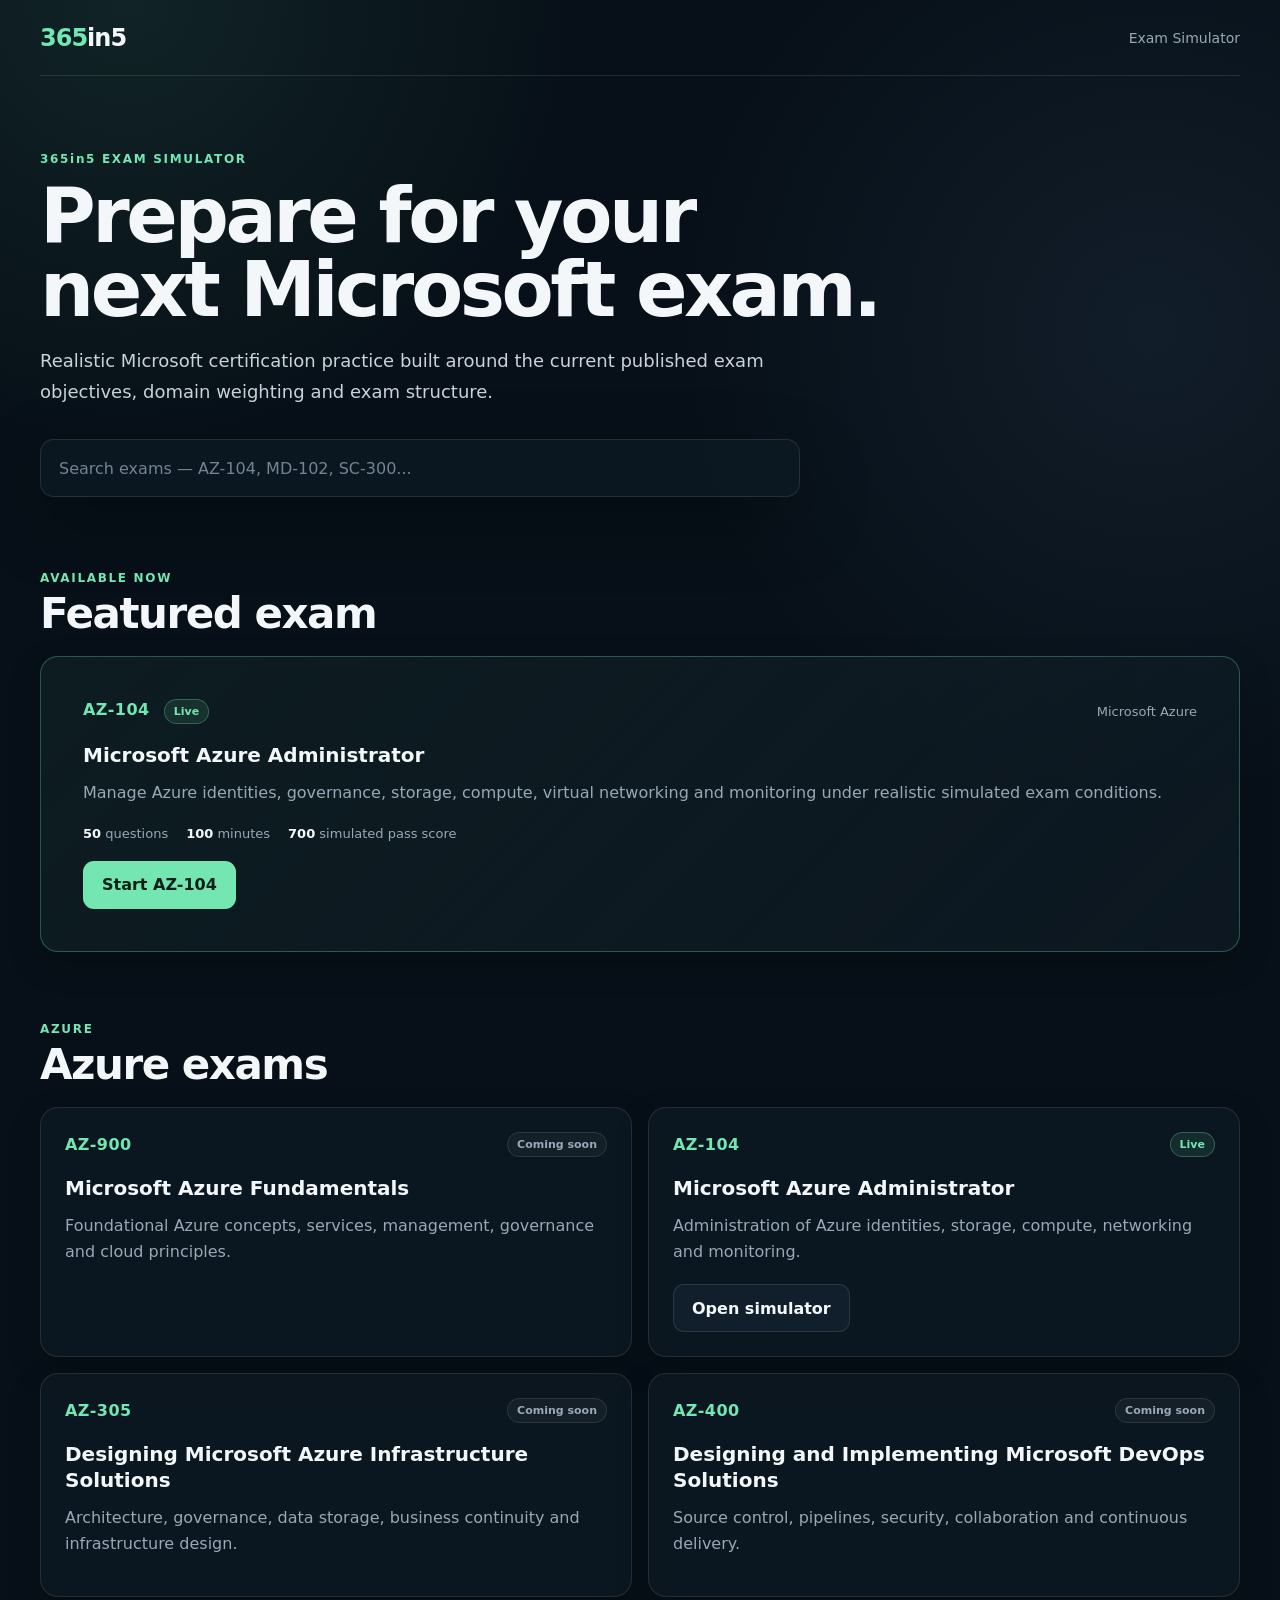
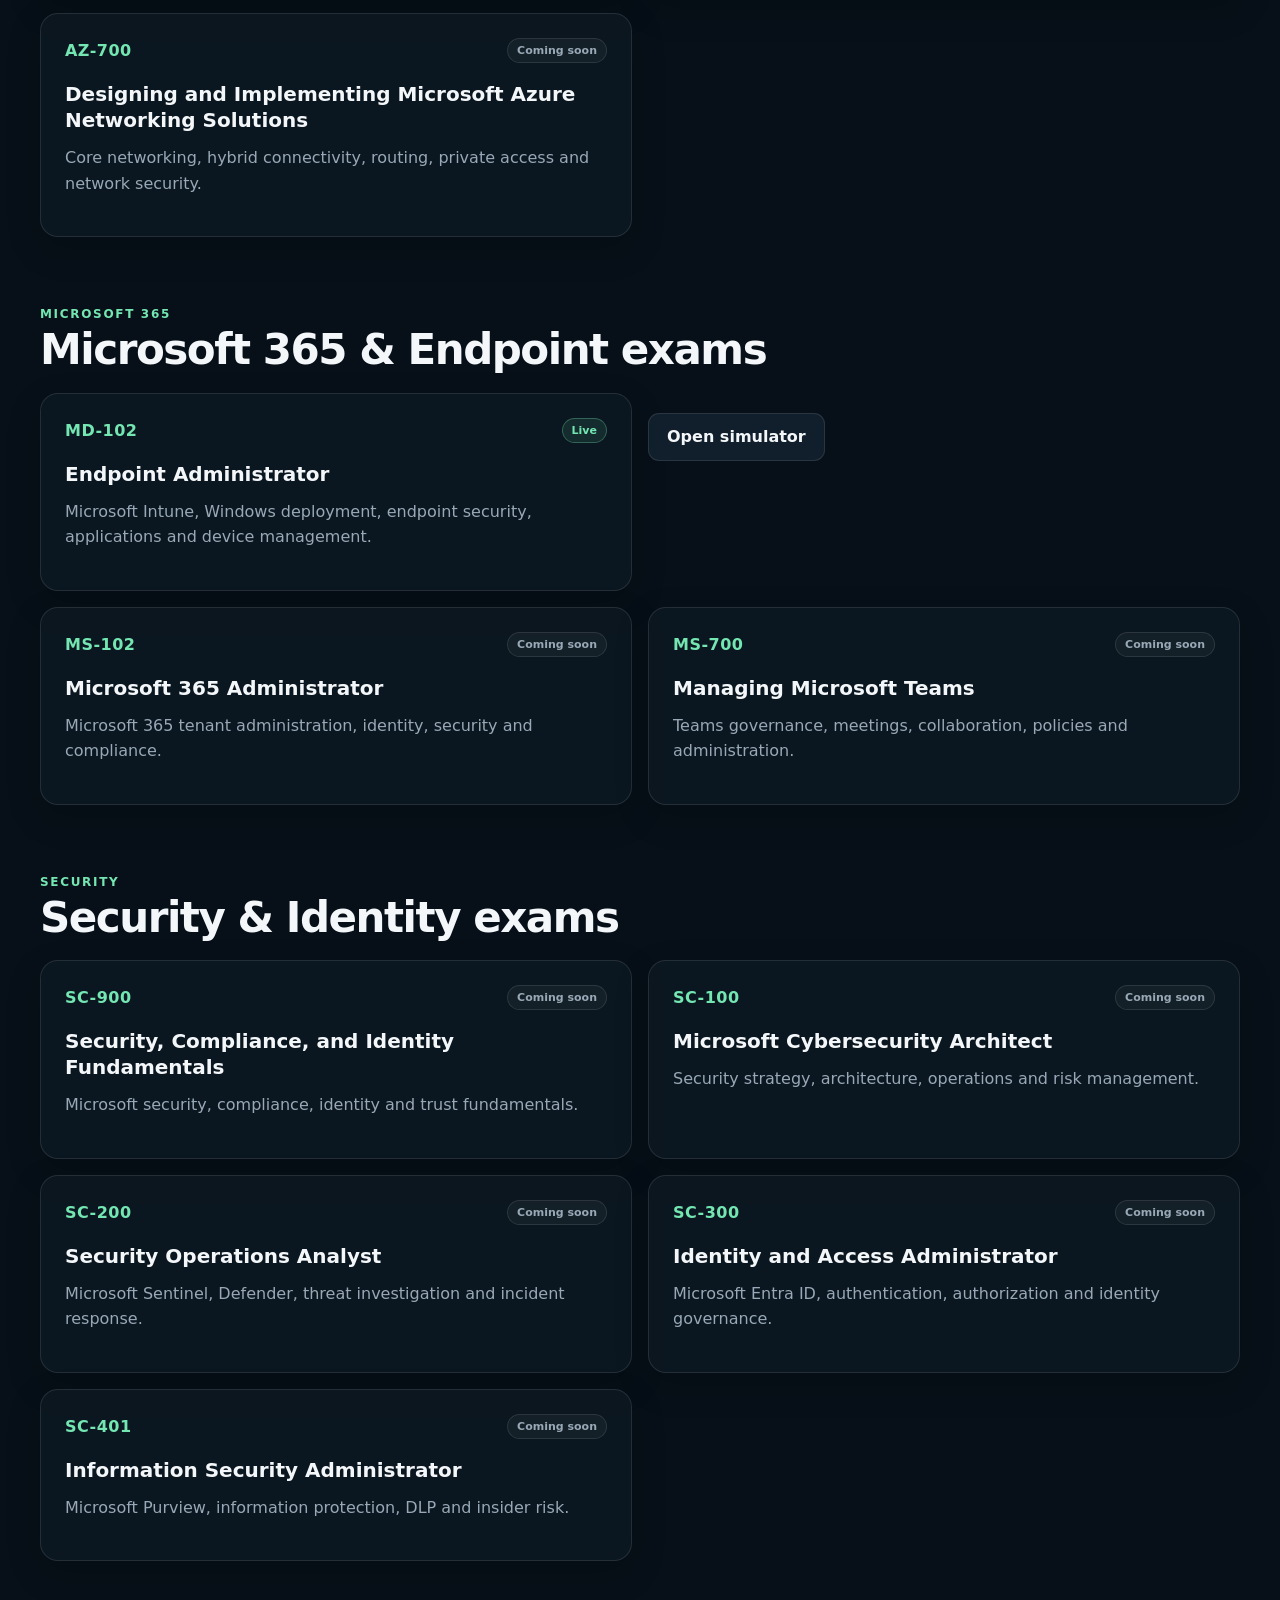
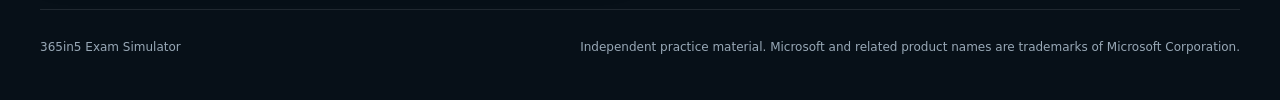
==== commit c4e1fde3: "Update index.html" ====
--- a/exams/index.html
+++ b/exams/index.html
@@ -429,8 +429,8 @@
                 MD-102
               </span>
 
-              <span class="status-badge status-coming">
-                Coming soon
+              <span class="status-badge status-live">
+                Live
               </span>
 
             </div>
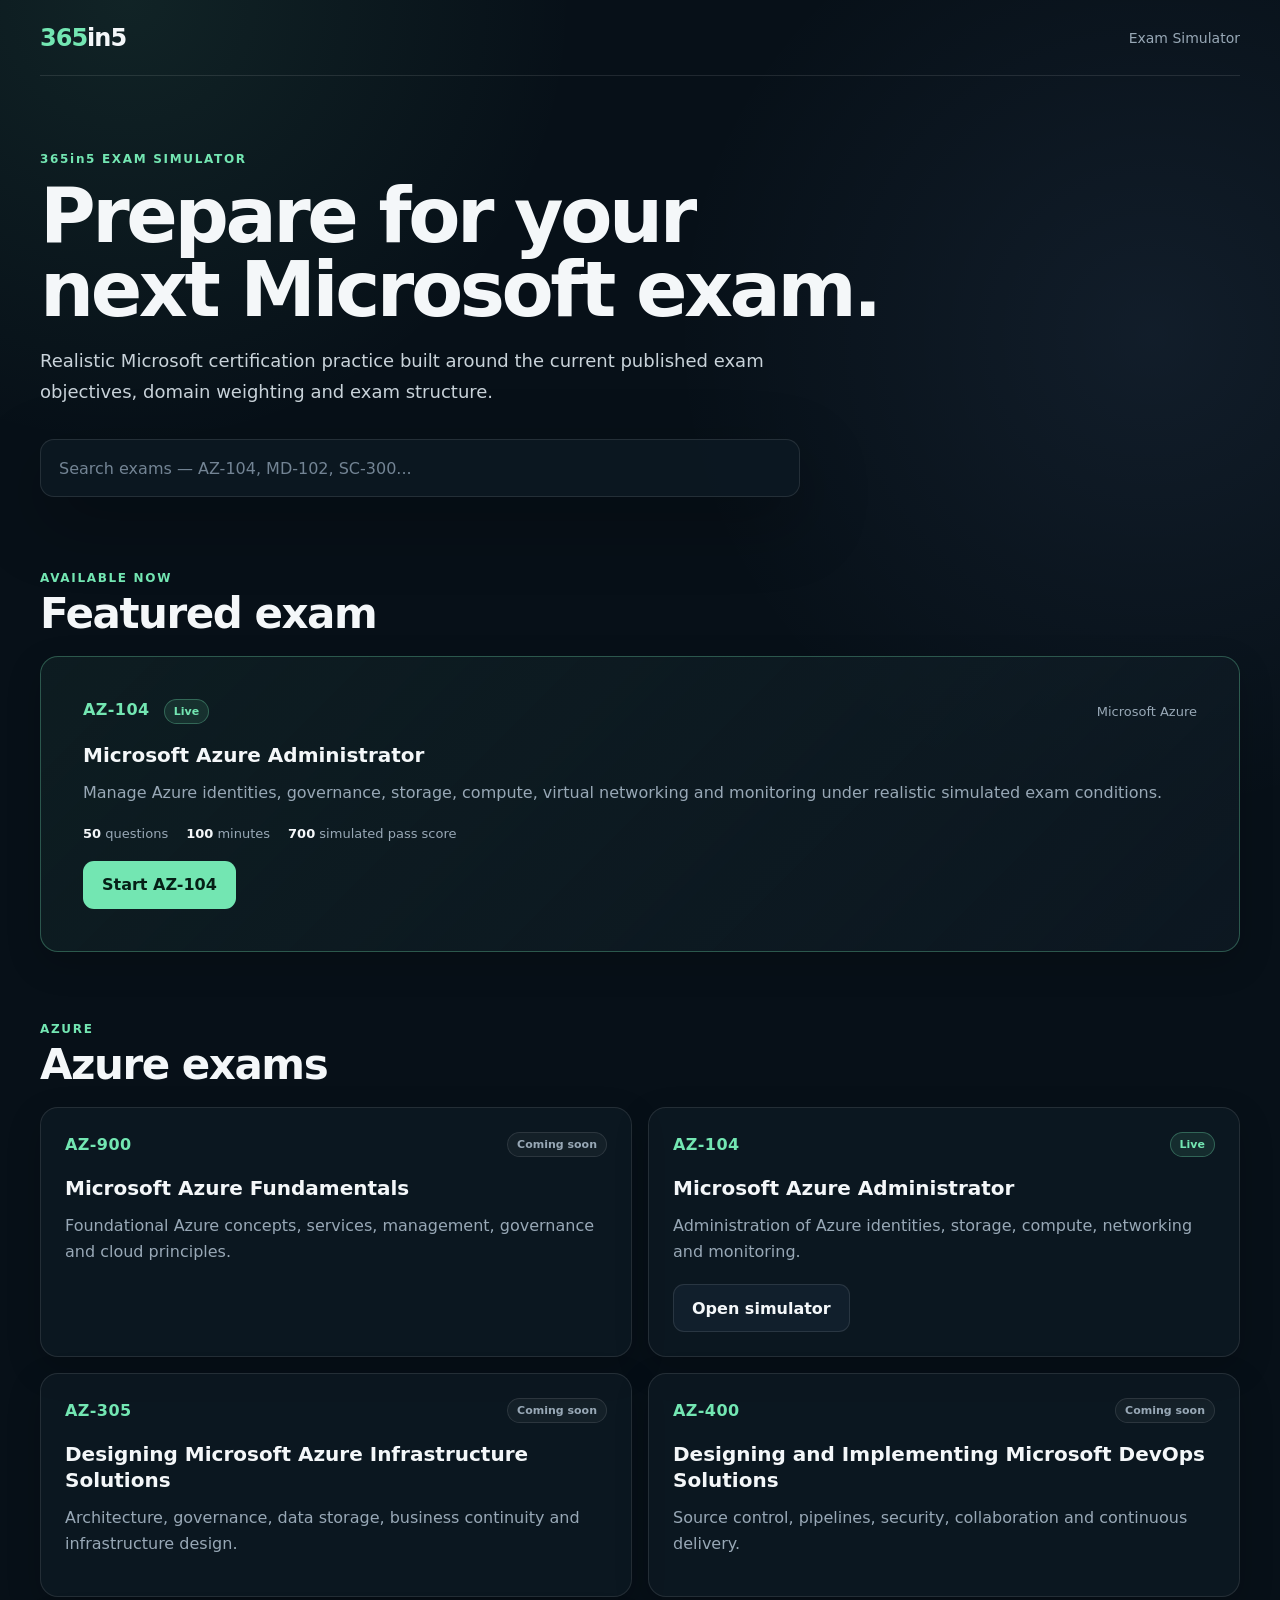
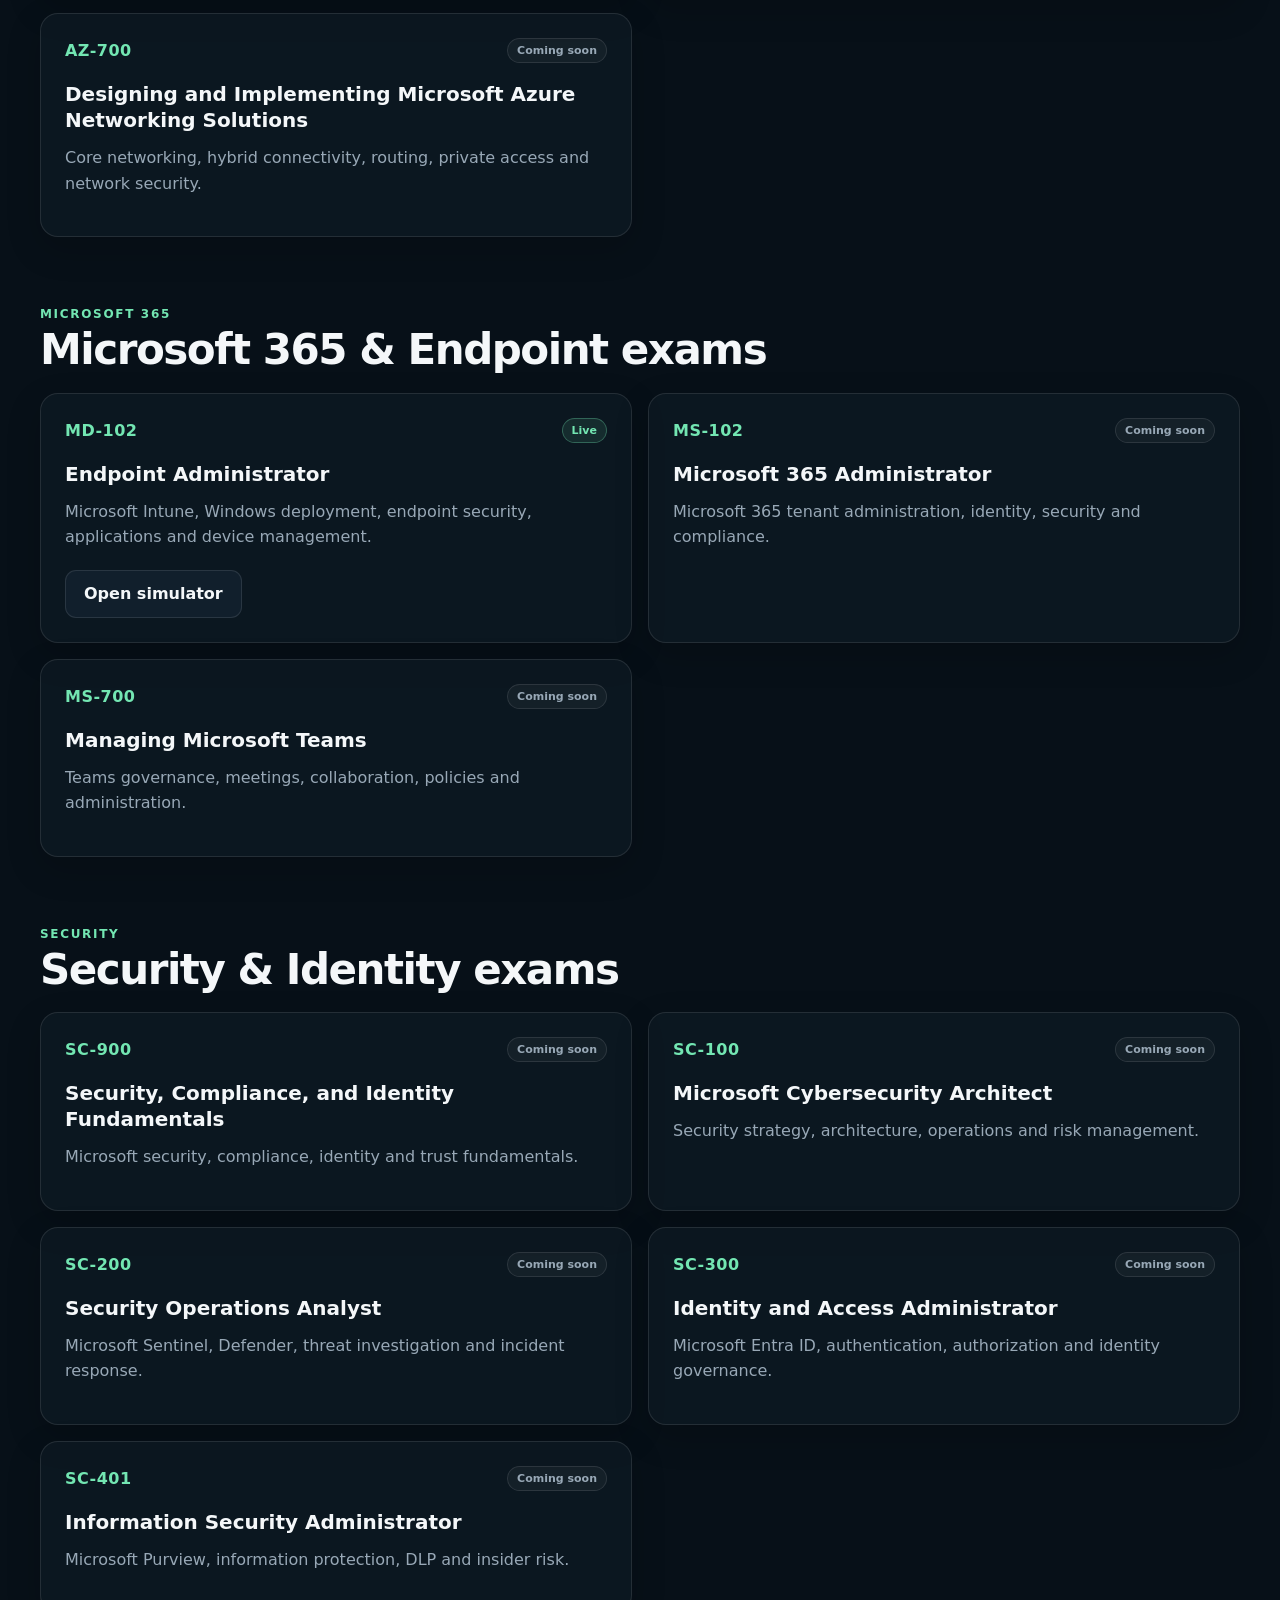
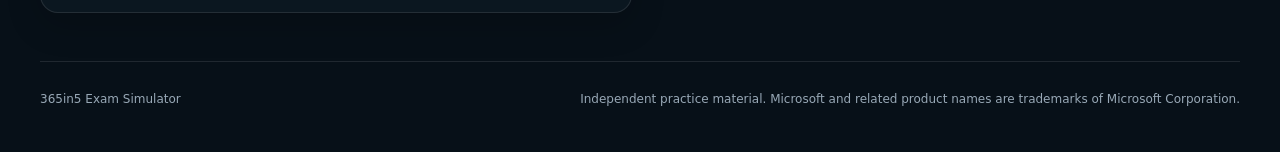
==== commit a51f53ed: "Move closing article tag to correct position" ====
--- a/exams/index.html
+++ b/exams/index.html
@@ -443,19 +443,19 @@
               Microsoft Intune, Windows deployment,
               endpoint security, applications and device management.
             </p>
-
-          </article>
-
 <div class="exam-card-actions">
 
               <a
                 class="secondary-btn"
-                href="./simulator.html?exam=az-104"
+                href="./simulator.html?exam=md-102"
               >
                 Open simulator
               </a>
 
 </div>
+          </article>
+
+
           <!-- MS-102 -->
 
           <article
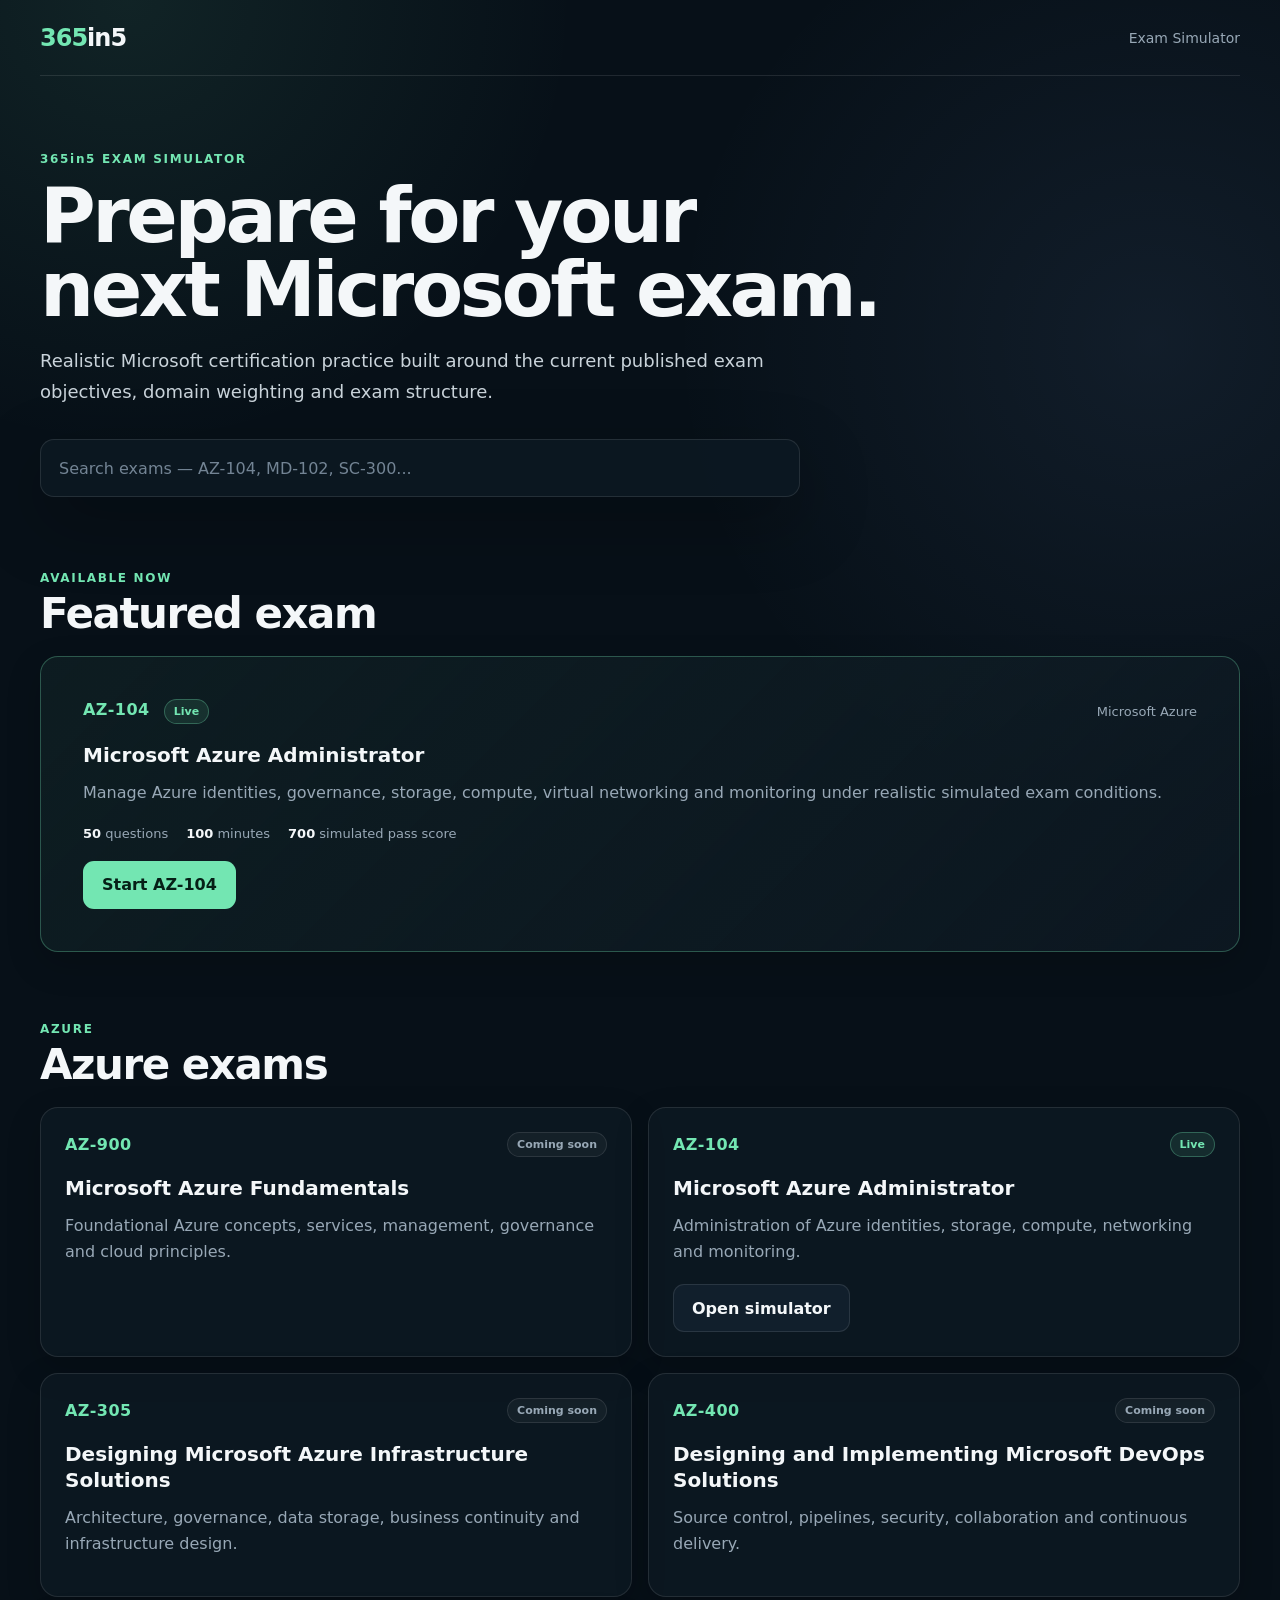
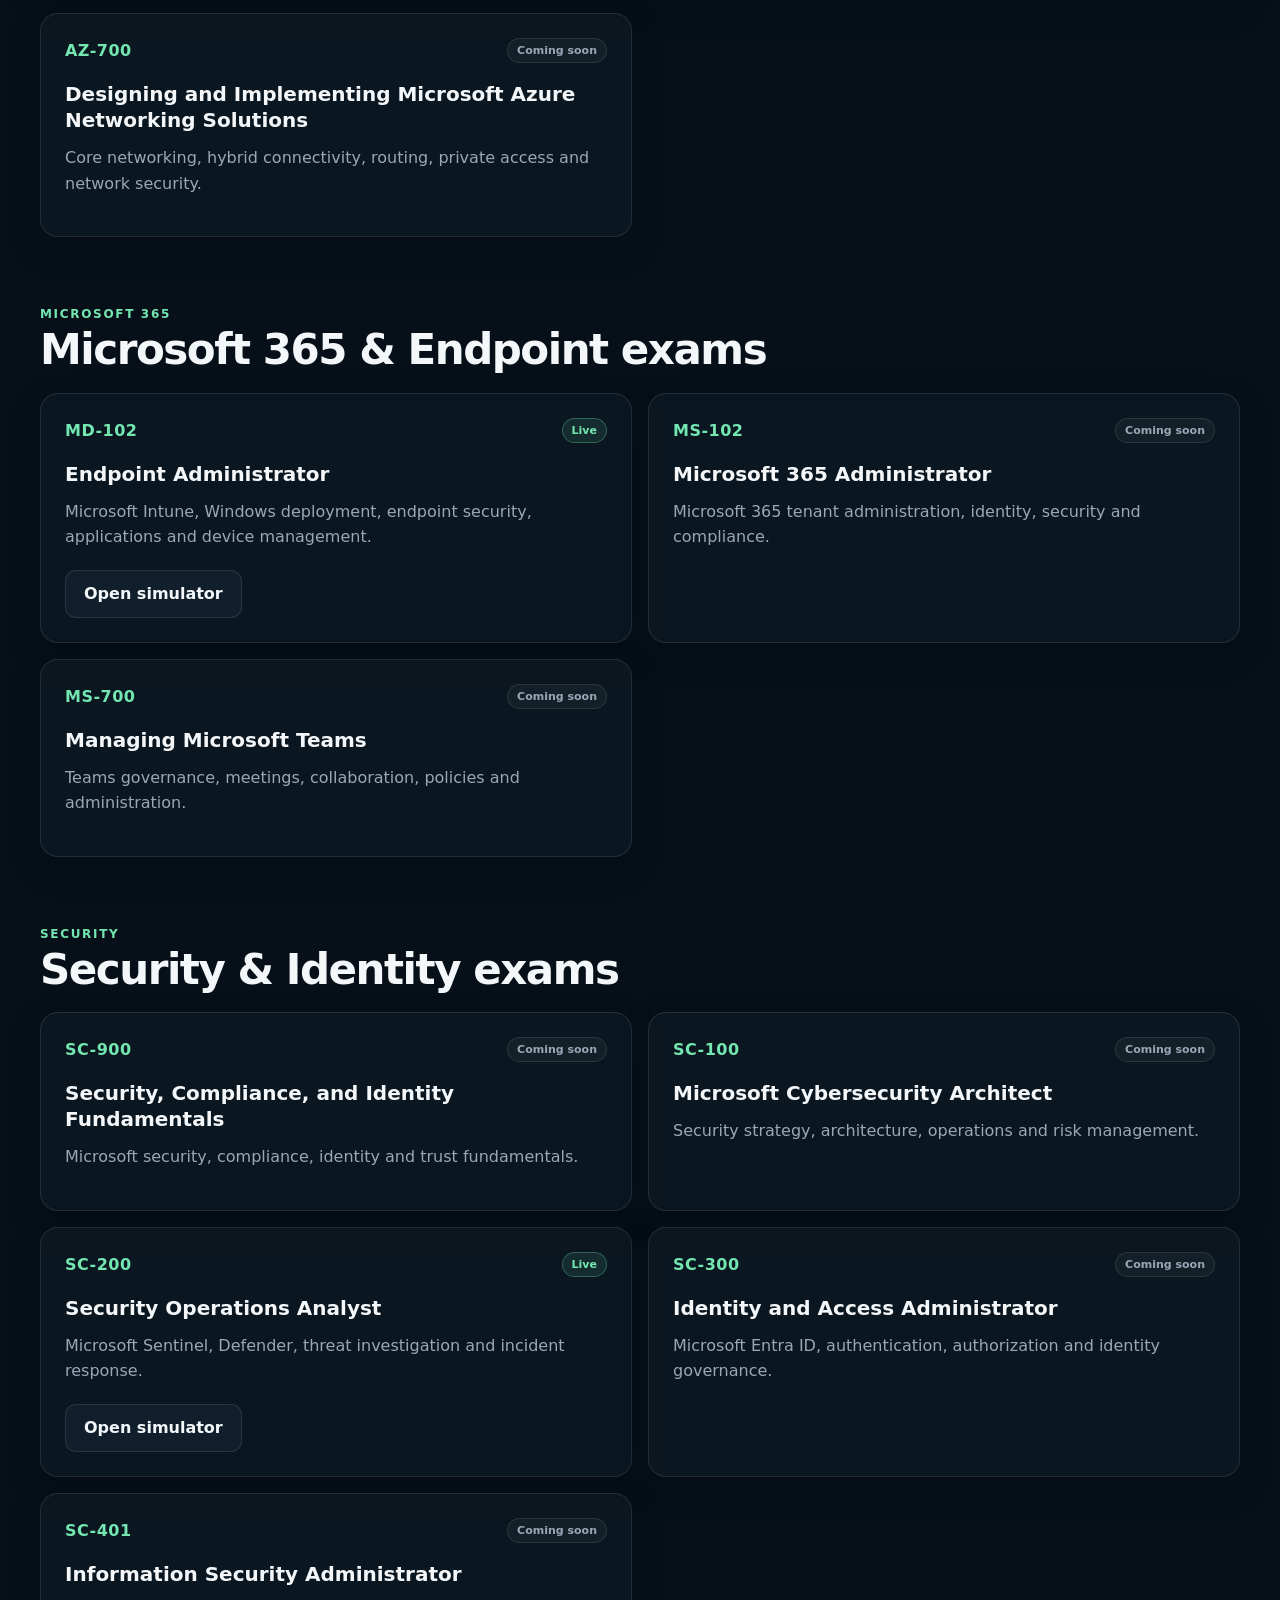
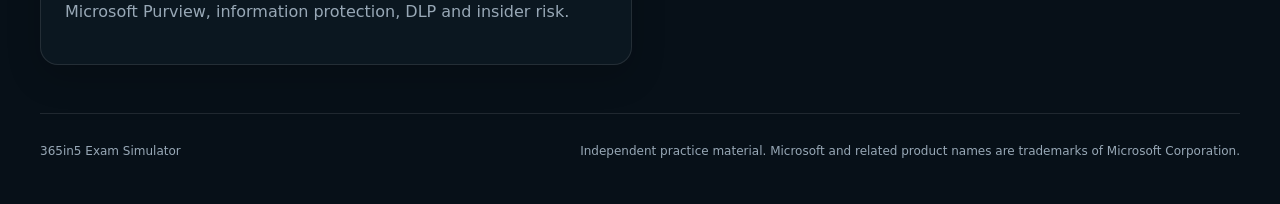
==== commit 01b10c36: "Change exam status to 'Live' and add simulator link Updated exam status from 'Coming soon' to 'Live'" ====
--- a/exams/index.html
+++ b/exams/index.html
@@ -623,8 +623,8 @@
                 SC-200
               </span>
 
-              <span class="status-badge status-coming">
-                Coming soon
+              <span class="status-badge status-live">
+                Live
               </span>
 
             </div>
@@ -637,7 +637,16 @@
               Microsoft Sentinel, Defender,
               threat investigation and incident response.
             </p>
-
+            <div class="exam-card-actions">
+            
+                          <a
+                            class="secondary-btn"
+                            href="./simulator.html?exam=md-102"
+                          >
+                            Open simulator
+                          </a>
+            
+            </div>
           </article>
 
 
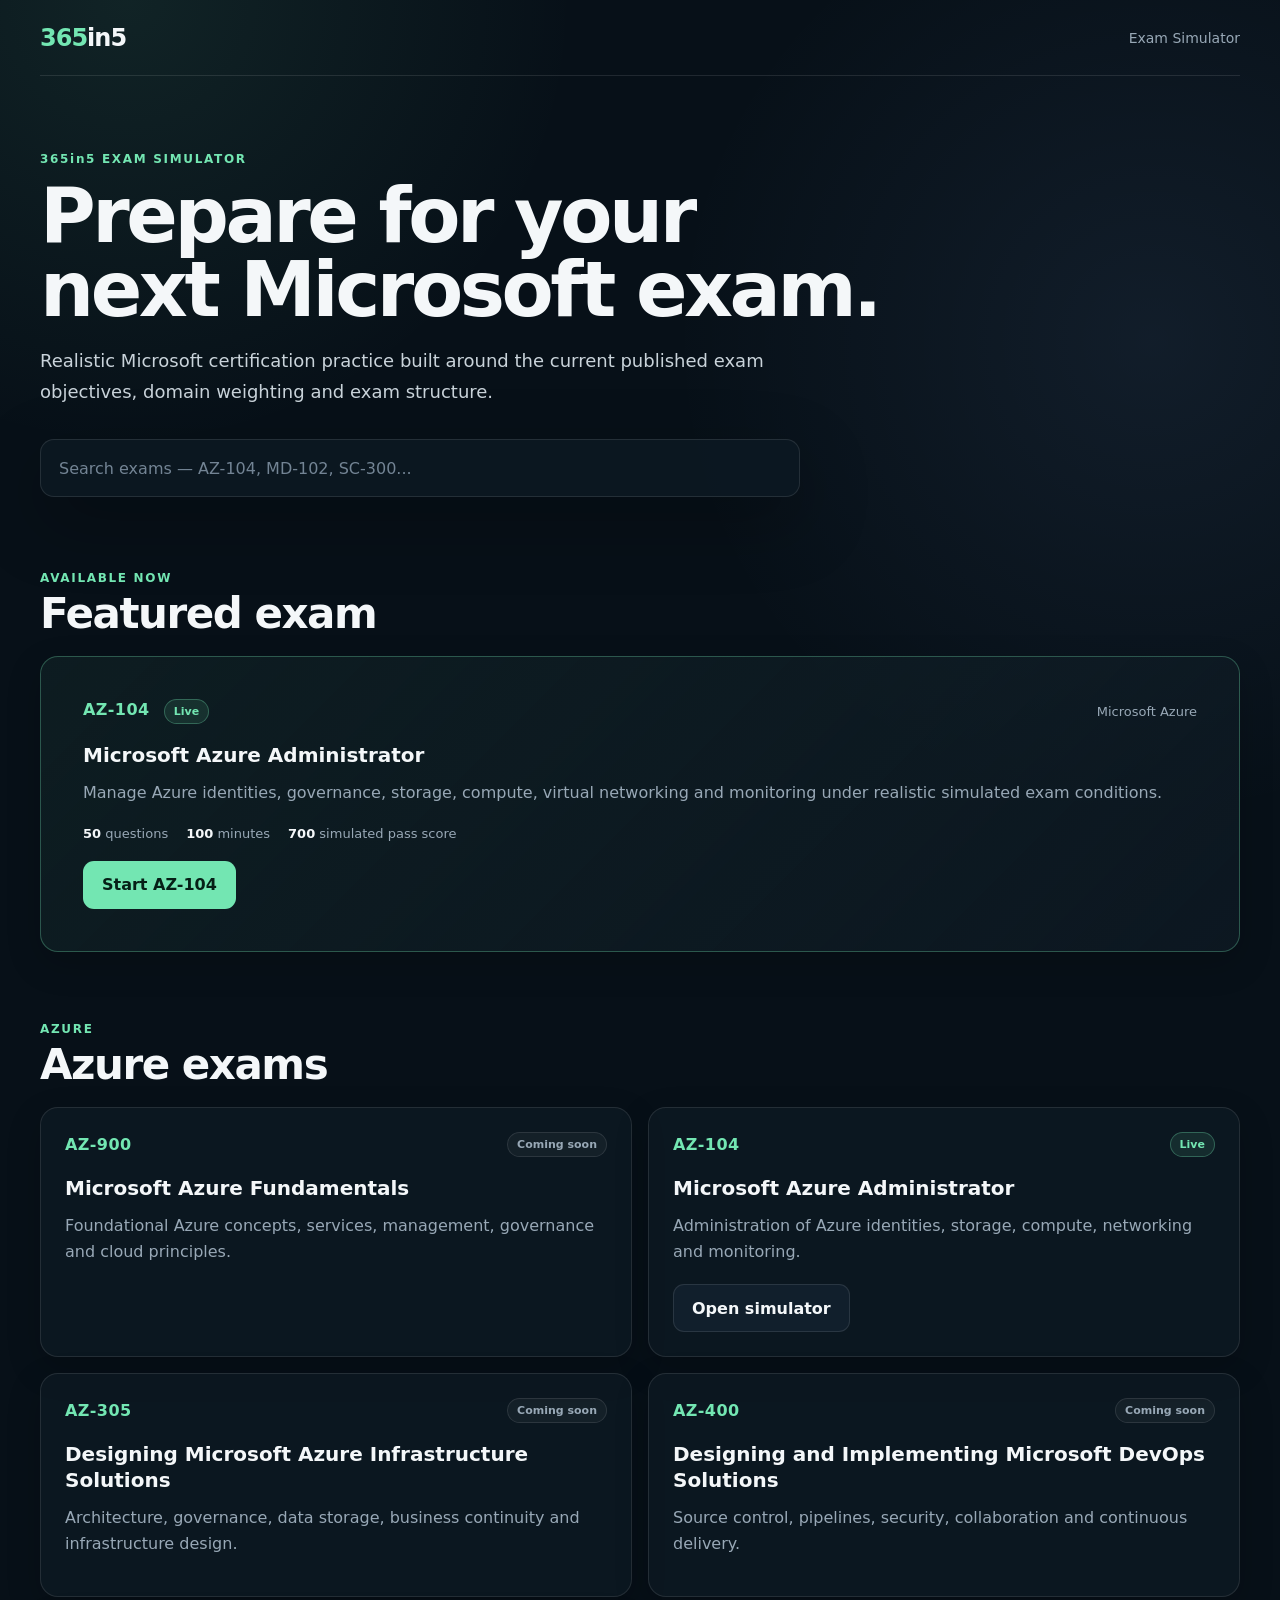
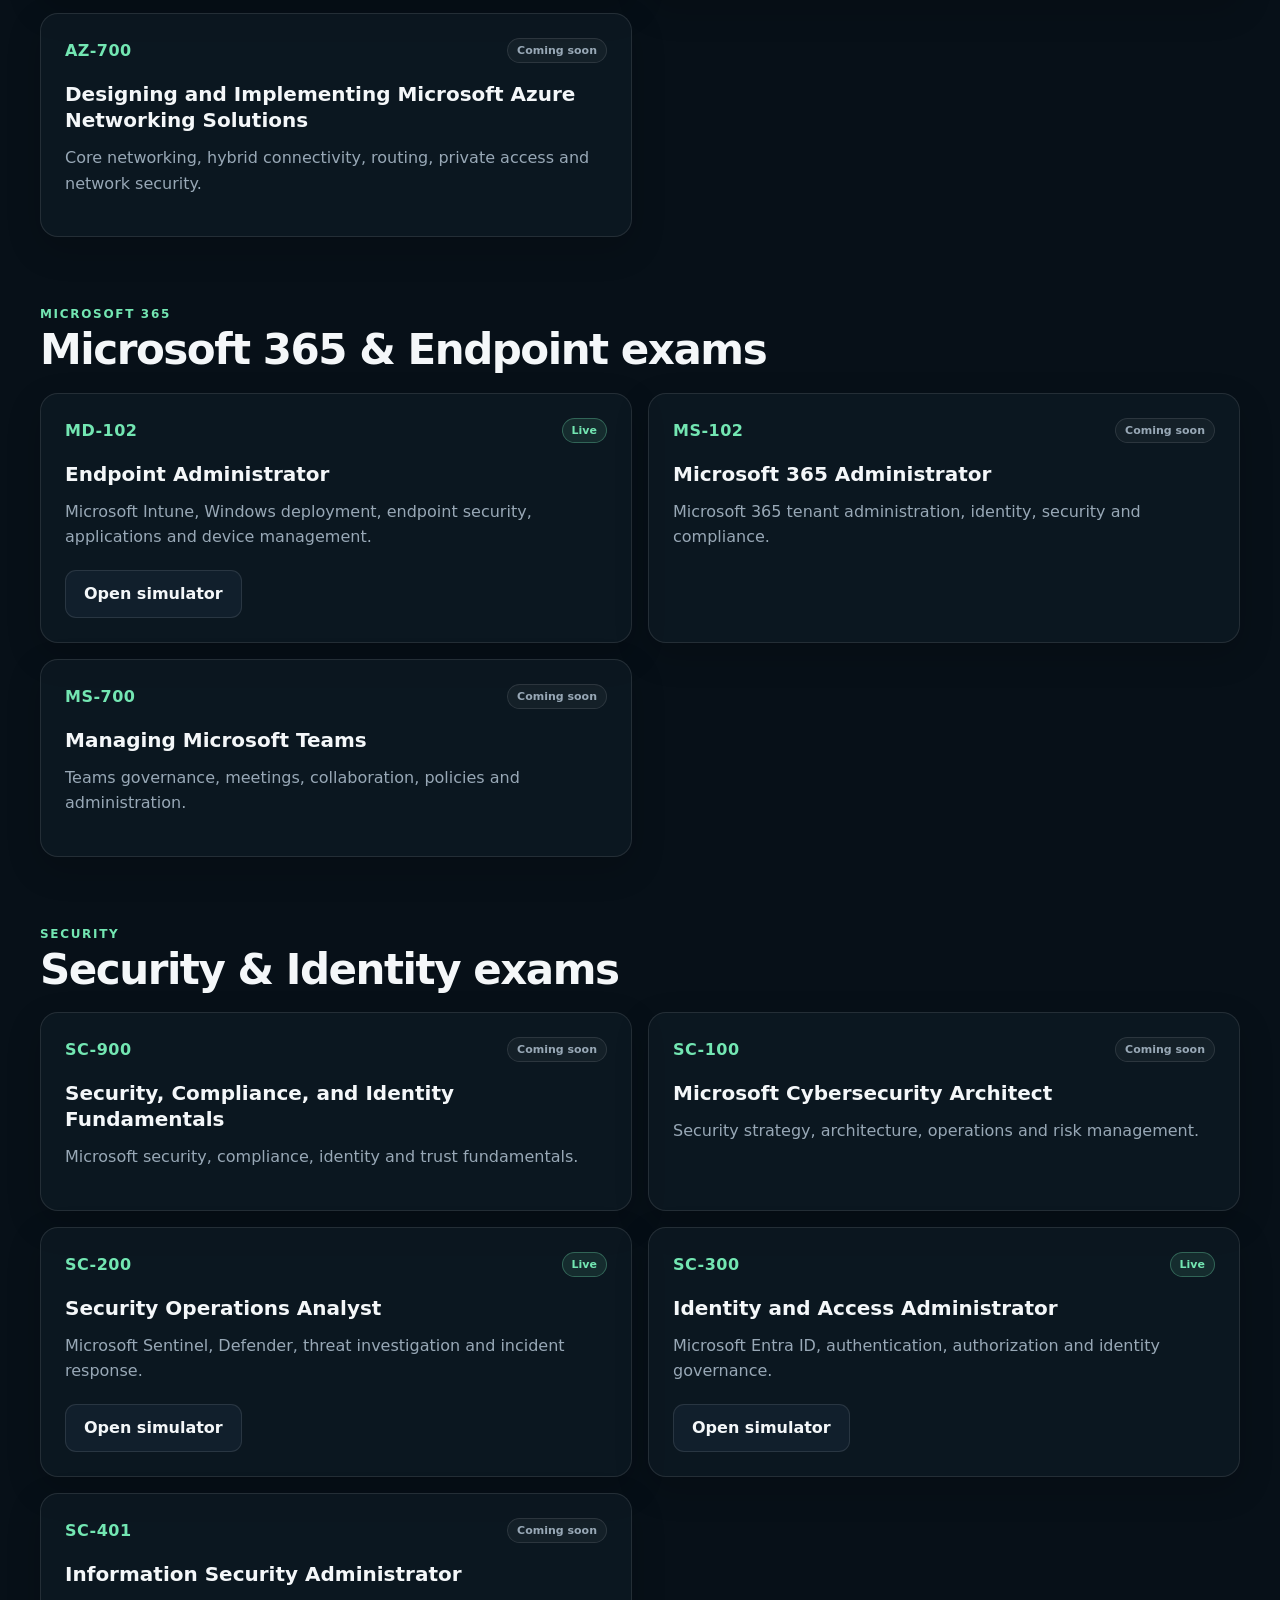
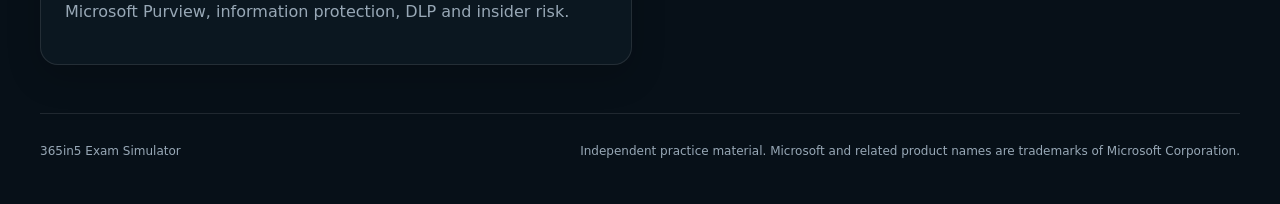
==== commit 461bf372: "Change exam status to 'Live' and add simulator link Updated the exam status from 'Coming soon' to 'L" ====
--- a/exams/index.html
+++ b/exams/index.html
@@ -663,8 +663,8 @@
                 SC-300
               </span>
 
-              <span class="status-badge status-coming">
-                Coming soon
+              <span class="status-badge status-live">
+                Live
               </span>
 
             </div>
@@ -677,7 +677,16 @@
               Microsoft Entra ID, authentication,
               authorization and identity governance.
             </p>
-
+            <div class="exam-card-actions">
+            
+                          <a
+                            class="secondary-btn"
+                            href="./simulator.html?exam=sc-300"
+                          >
+                            Open simulator
+                          </a>
+            
+            </div>
           </article>
 
 
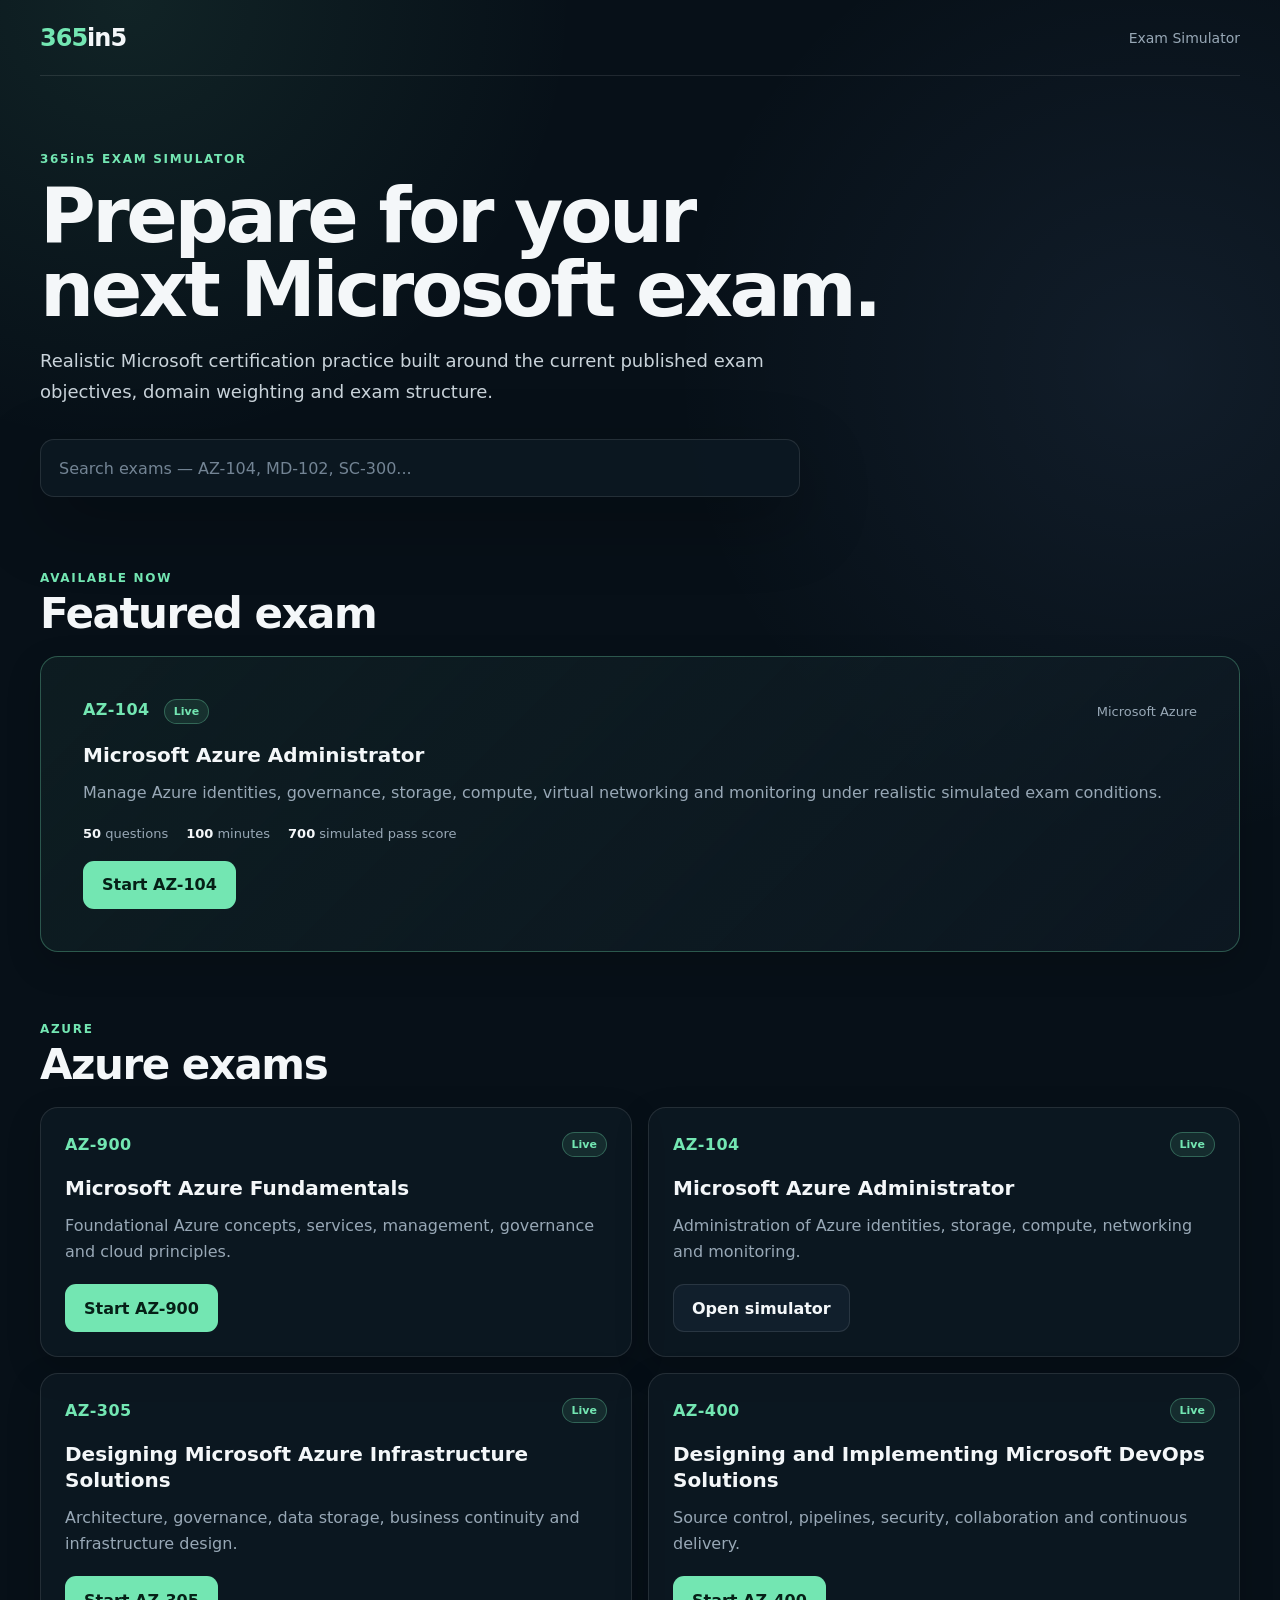
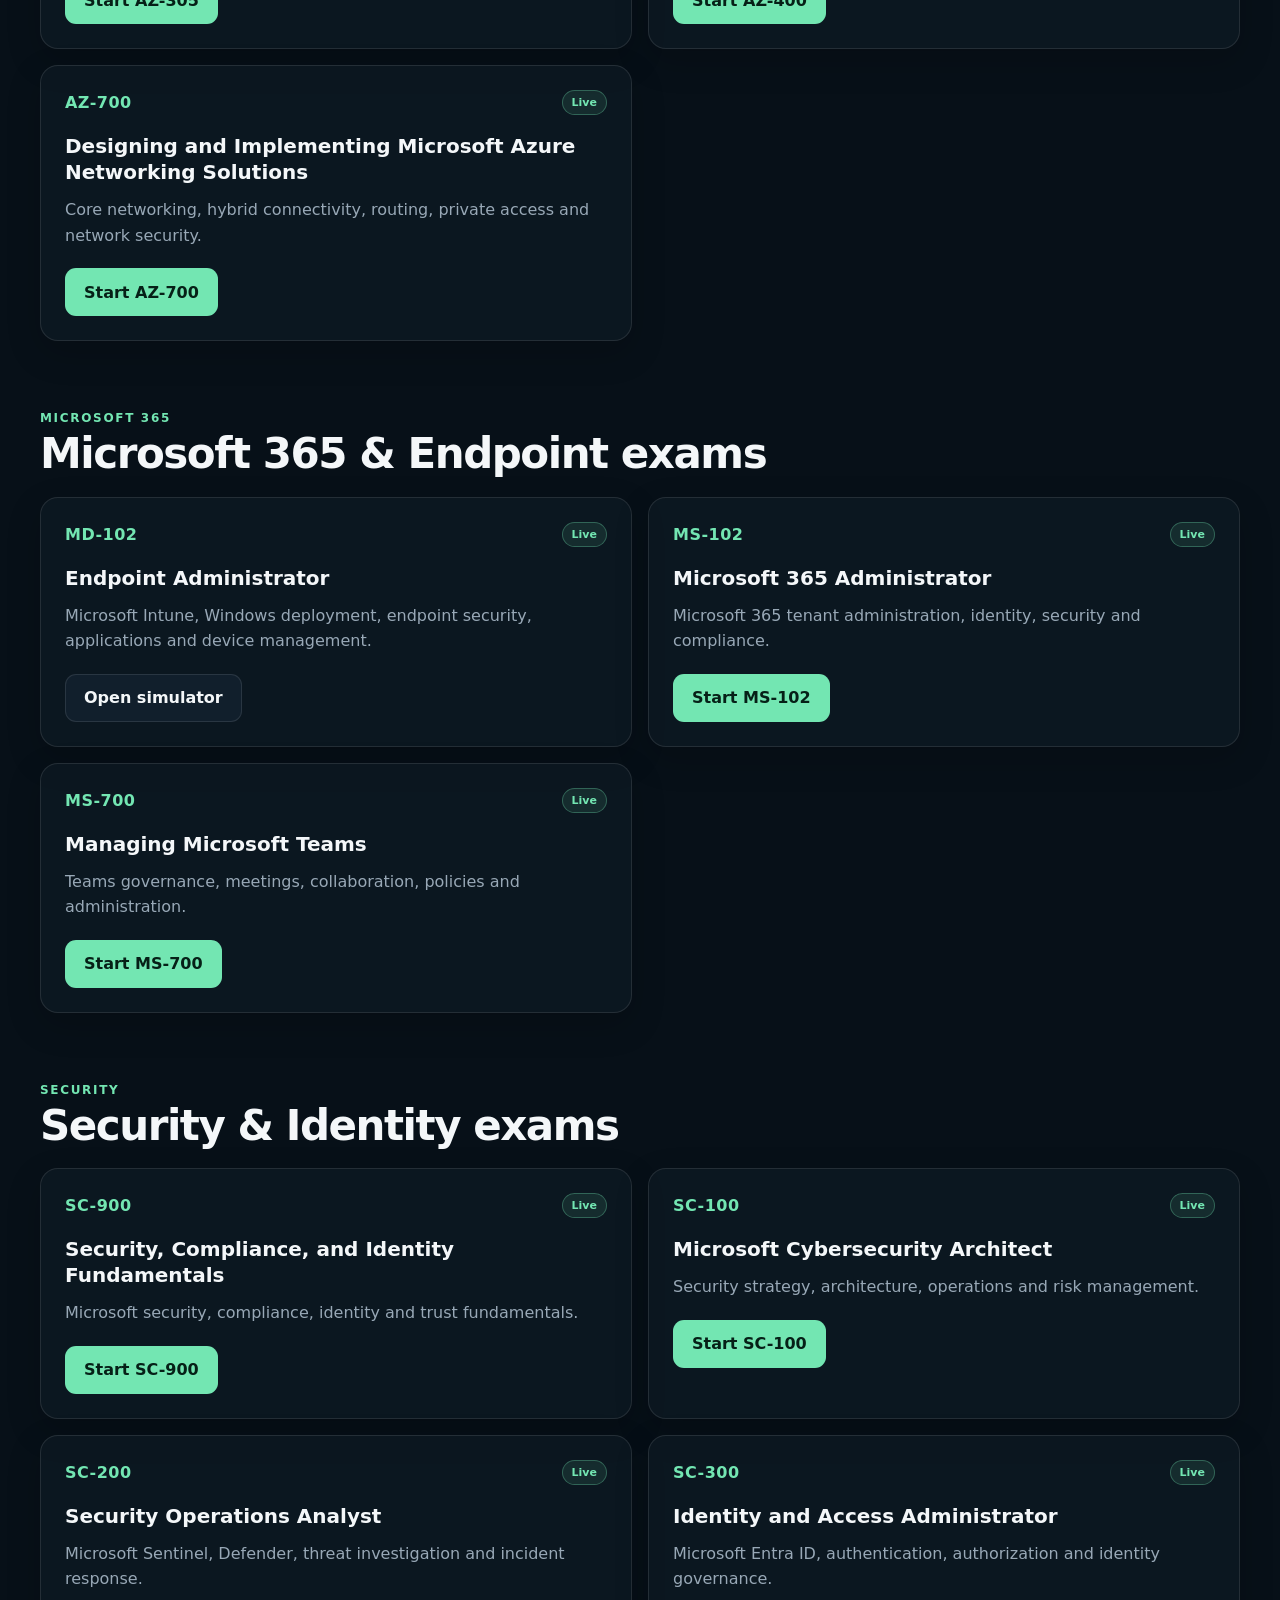
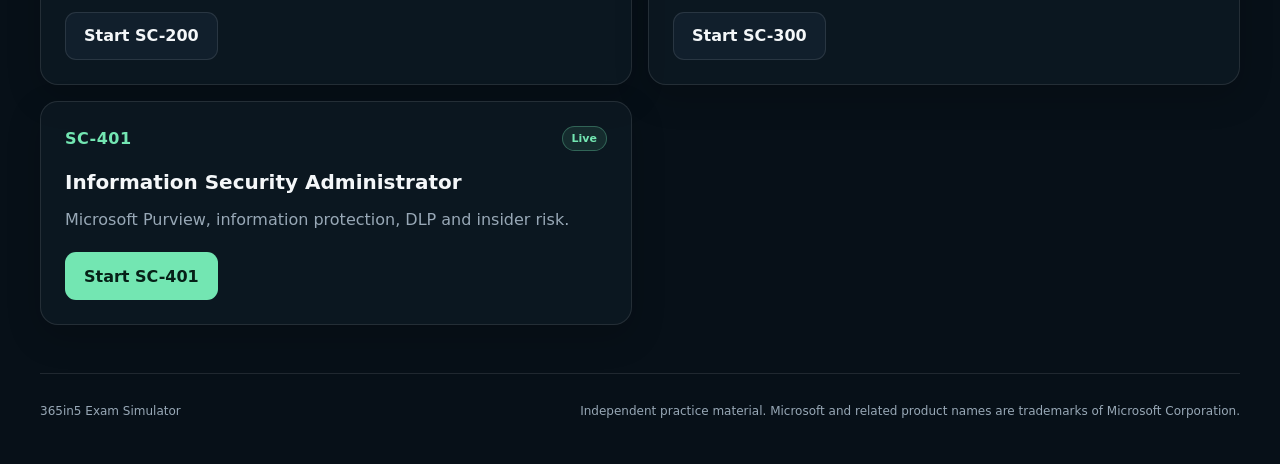
==== commit 77cb43b8: "Change exam status from 'Coming soon' to 'Live'" ====
--- a/exams/index.html
+++ b/exams/index.html
@@ -233,8 +233,8 @@
                 AZ-900
               </span>
 
-              <span class="status-badge status-coming">
-                Coming soon
+              <span class="status-badge status-live">
+                Live
               </span>
 
             </div>
@@ -247,7 +247,16 @@
               Foundational Azure concepts, services,
               management, governance and cloud principles.
             </p>
-
+<div class="exam-card-actions">
+
+            <a
+              class="primary-btn"
+              href="./simulator.html?exam=az-900"
+            >
+              Start AZ-900
+            </a>
+
+</div>
           </article>
 
 
@@ -306,8 +315,8 @@
                 AZ-305
               </span>
 
-              <span class="status-badge status-coming">
-                Coming soon
+              <span class="status-badge status-live">
+                Live
               </span>
 
             </div>
@@ -320,7 +329,16 @@
               Architecture, governance, data storage,
               business continuity and infrastructure design.
             </p>
-
+<div class="exam-card-actions">
+
+            <a
+              class="primary-btn"
+              href="./simulator.html?exam=az-305"
+            >
+              Start AZ-305
+            </a>
+
+</div>
           </article>
 
 
@@ -337,8 +355,8 @@
                 AZ-400
               </span>
 
-              <span class="status-badge status-coming">
-                Coming soon
+              <span class="status-badge status-live">
+                Live
               </span>
 
             </div>
@@ -351,6 +369,16 @@
               Source control, pipelines, security,
               collaboration and continuous delivery.
             </p>
+            <div class="exam-card-actions">
+
+            <a
+              class="primary-btn"
+              href="./simulator.html?exam=az-400"
+            >
+              Start AZ-400
+            </a>
+
+            </div>
 
           </article>
 
@@ -368,8 +396,8 @@
                 AZ-700
               </span>
 
-              <span class="status-badge status-coming">
-                Coming soon
+              <span class="status-badge status-live">
+                Live
               </span>
 
             </div>
@@ -382,7 +410,16 @@
               Core networking, hybrid connectivity,
               routing, private access and network security.
             </p>
-
+<div class="exam-card-actions">
+
+            <a
+              class="primary-btn"
+              href="./simulator.html?exam=az-700"
+            >
+              Start AZ-700
+            </a>
+
+</div>
           </article>
 
         </div>
@@ -469,8 +506,8 @@
                 MS-102
               </span>
 
-              <span class="status-badge status-coming">
-                Coming soon
+              <span class="status-badge status-live">
+                Live
               </span>
 
             </div>
@@ -483,7 +520,16 @@
               Microsoft 365 tenant administration,
               identity, security and compliance.
             </p>
-
+<div class="exam-card-actions">
+
+            <a
+              class="primary-btn"
+              href="./simulator.html?exam=ms-102"
+            >
+              Start MS-102
+            </a>
+
+</div>
           </article>
 
 
@@ -500,8 +546,8 @@
                 MS-700
               </span>
 
-              <span class="status-badge status-coming">
-                Coming soon
+              <span class="status-badge status-live">
+                Live
               </span>
 
             </div>
@@ -514,7 +560,16 @@
               Teams governance, meetings,
               collaboration, policies and administration.
             </p>
-
+<div class="exam-card-actions">
+
+            <a
+              class="primary-btn"
+              href="./simulator.html?exam=ms-700"
+            >
+              Start MS-700
+            </a>
+
+</div>
           </article>
 
         </div>
@@ -561,8 +616,8 @@
                 SC-900
               </span>
 
-              <span class="status-badge status-coming">
-                Coming soon
+              <span class="status-badge status-live">
+                Live
               </span>
 
             </div>
@@ -575,7 +630,16 @@
               Microsoft security, compliance,
               identity and trust fundamentals.
             </p>
-
+<div class="exam-card-actions">
+
+            <a
+              class="primary-btn"
+              href="./simulator.html?exam=sc-900"
+            >
+              Start SC-900
+            </a>
+
+</div>
           </article>
 
 
@@ -592,8 +656,8 @@
                 SC-100
               </span>
 
-              <span class="status-badge status-coming">
-                Coming soon
+              <span class="status-badge status-live">
+                Live
               </span>
 
             </div>
@@ -606,7 +670,16 @@
               Security strategy, architecture,
               operations and risk management.
             </p>
-
+<div class="exam-card-actions">
+
+            <a
+              class="primary-btn"
+              href="./simulator.html?exam=sc-100"
+            >
+              Start SC-100
+            </a>
+
+</div>
           </article>
 
 
@@ -641,9 +714,9 @@
             
                           <a
                             class="secondary-btn"
-                            href="./simulator.html?exam=md-102"
+                            href="./simulator.html?exam=md-sc-200"
                           >
-                            Open simulator
+                            Start SC-200
                           </a>
             
             </div>
@@ -683,7 +756,7 @@
                             class="secondary-btn"
                             href="./simulator.html?exam=sc-300"
                           >
-                            Open simulator
+                            Start SC-300
                           </a>
             
             </div>
@@ -703,8 +776,8 @@
                 SC-401
               </span>
 
-              <span class="status-badge status-coming">
-                Coming soon
+              <span class="status-badge status-live">
+                Live
               </span>
 
             </div>
@@ -717,7 +790,16 @@
               Microsoft Purview, information protection,
               DLP and insider risk.
             </p>
-
+<div class="exam-card-actions">
+
+            <a
+              class="primary-btn"
+              href="./simulator.html?exam=az-104"
+            >
+              Start SC-401
+            </a>
+
+</div>
           </article>
 
         </div>
